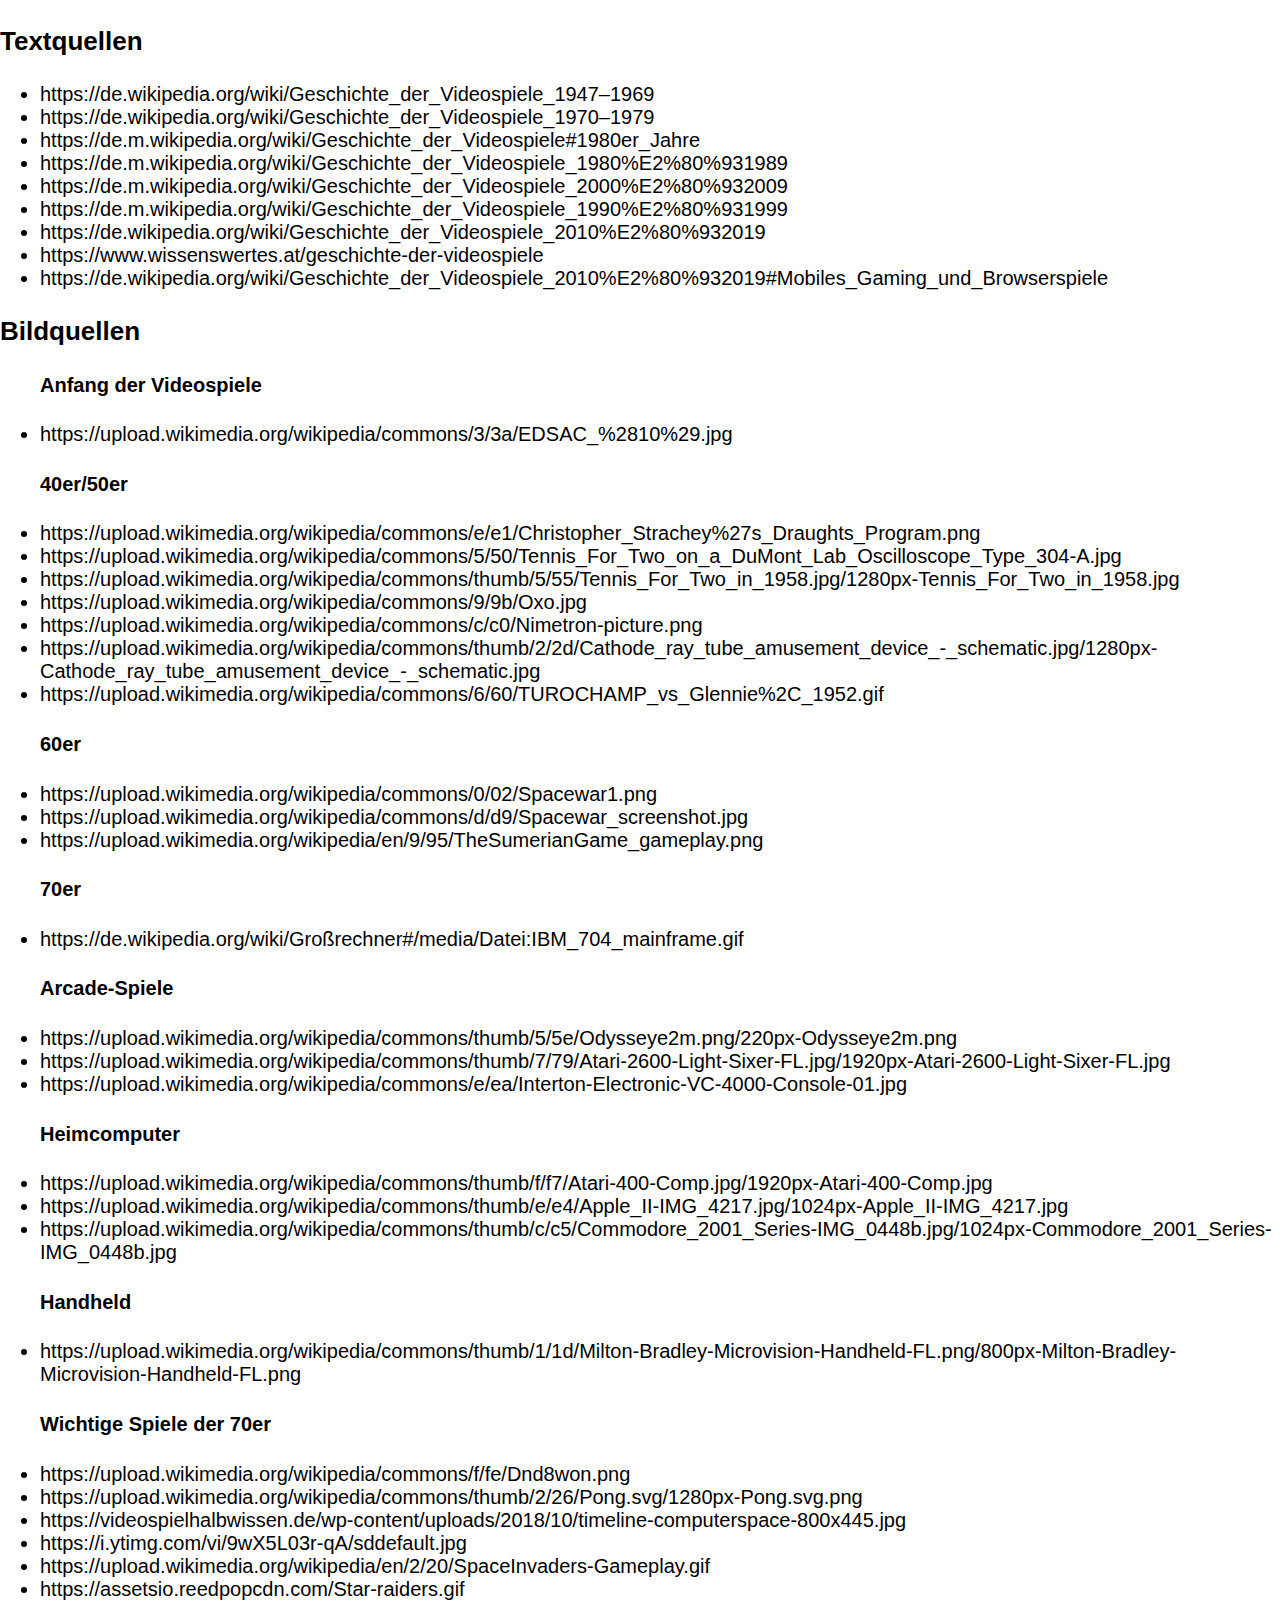
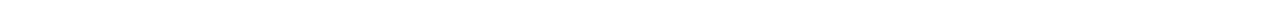
==== impressum.html @ df3d4ce6 "quellen" ====
<!DOCTYPE html>
<html lang="de">
  <head>
    <meta charset="utf-8">
    <meta name="viewport" content="width=device-width, initial-scale=1.0">
	<link rel="stylesheet" href="style.css">
    <title>Impressum</title>
  </head>
  <body>

	<!--<img style="width: 100%;" src="https://external-content.duckduckgo.com/iu/?u=https%3A%2F%2Fimages-wixmp-ed30a86b8c4ca887773594c2.wixmp.com%2Ff%2F67401945-34fc-46b8-8e8f-1982847277d4%2Fddba22b-2fad9d00-1d3f-4ec8-a65d-199a09dfa4e1.gif%3Ftoken%3DeyJ0eXAiOiJKV1QiLCJhbGciOiJIUzI1NiJ9.[base64].p1RcYkkOBXh0fzpoZxaTbE1_xNWLfoLqEZv1_0utuzU&f=1&nofb=1&ipt=6f12c94777b3f1ea8c93417fde70e5d9866ed642e38b8112a717c04409783186&ipo=images">
	-->
	<h3> Textquellen </h3>

	<!-- <ul id="quellen"> -->
	<ul>
		<li>https://de.wikipedia.org/wiki/Geschichte_der_Videospiele_1947–1969</li>
		<li>https://de.wikipedia.org/wiki/Geschichte_der_Videospiele_1970–1979</li>
		<li>https://de.m.wikipedia.org/wiki/Geschichte_der_Videospiele#1980er_Jahre</li>
		<li>https://de.m.wikipedia.org/wiki/Geschichte_der_Videospiele_1980%E2%80%931989</li>
		<li>https://de.m.wikipedia.org/wiki/Geschichte_der_Videospiele_2000%E2%80%932009</li>
		<li>https://de.m.wikipedia.org/wiki/Geschichte_der_Videospiele_1990%E2%80%931999</li>
		<li>https://de.wikipedia.org/wiki/Geschichte_der_Videospiele_2010%E2%80%932019</li>
		<li>https://www.wissenswertes.at/geschichte-der-videospiele </li>
		<li>https://de.wikipedia.org/wiki/Geschichte_der_Videospiele_2010%E2%80%932019#Mobiles_Gaming_und_Browserspiele</li>
	</ul>

	<h3> Bildquellen </h3>

	<ul>
		<h4>Anfang der Videospiele</h4>
		<li>https://upload.wikimedia.org/wikipedia/commons/3/3a/EDSAC_%2810%29.jpg</li>
		
		<h4>40er/50er</h4>
		<li>https://upload.wikimedia.org/wikipedia/commons/e/e1/Christopher_Strachey%27s_Draughts_Program.png</li>
		<li>https://upload.wikimedia.org/wikipedia/commons/5/50/Tennis_For_Two_on_a_DuMont_Lab_Oscilloscope_Type_304-A.jpg</li>
		<li>https://upload.wikimedia.org/wikipedia/commons/thumb/5/55/Tennis_For_Two_in_1958.jpg/1280px-Tennis_For_Two_in_1958.jpg</li>
		<li>https://upload.wikimedia.org/wikipedia/commons/9/9b/Oxo.jpg</li>
		<li>https://upload.wikimedia.org/wikipedia/commons/c/c0/Nimetron-picture.png</li>
		<li>https://upload.wikimedia.org/wikipedia/commons/thumb/2/2d/Cathode_ray_tube_amusement_device_-_schematic.jpg/1280px-Cathode_ray_tube_amusement_device_-_schematic.jpg</li>
		<li>https://upload.wikimedia.org/wikipedia/commons/6/60/TUROCHAMP_vs_Glennie%2C_1952.gif</li>
		
		<h4>60er</h4>
		<li>https://upload.wikimedia.org/wikipedia/commons/0/02/Spacewar1.png</li>
		<li>https://upload.wikimedia.org/wikipedia/commons/d/d9/Spacewar_screenshot.jpg</li>
		<li>https://upload.wikimedia.org/wikipedia/en/9/95/TheSumerianGame_gameplay.png</li>

		<h4>70er</h4>
		<li>https://de.wikipedia.org/wiki/Großrechner#/media/Datei:IBM_704_mainframe.gif</li>

		<h4>Arcade-Spiele</h4>
		<li>https://upload.wikimedia.org/wikipedia/commons/thumb/5/5e/Odysseye2m.png/220px-Odysseye2m.png</li>
		<li>https://upload.wikimedia.org/wikipedia/commons/thumb/7/79/Atari-2600-Light-Sixer-FL.jpg/1920px-Atari-2600-Light-Sixer-FL.jpg</li>
		<li>https://upload.wikimedia.org/wikipedia/commons/e/ea/Interton-Electronic-VC-4000-Console-01.jpg</li>

		<h4>Heimcomputer</h4>
		<li>https://upload.wikimedia.org/wikipedia/commons/thumb/f/f7/Atari-400-Comp.jpg/1920px-Atari-400-Comp.jpg</li>
		<li>https://upload.wikimedia.org/wikipedia/commons/thumb/e/e4/Apple_II-IMG_4217.jpg/1024px-Apple_II-IMG_4217.jpg</li>
		<li>https://upload.wikimedia.org/wikipedia/commons/thumb/c/c5/Commodore_2001_Series-IMG_0448b.jpg/1024px-Commodore_2001_Series-IMG_0448b.jpg</li>

		<h4>Handheld</h4>
		<li>https://upload.wikimedia.org/wikipedia/commons/thumb/1/1d/Milton-Bradley-Microvision-Handheld-FL.png/800px-Milton-Bradley-Microvision-Handheld-FL.png</li>

		<h4>Wichtige Spiele der 70er</h4>
		<li>https://upload.wikimedia.org/wikipedia/commons/f/fe/Dnd8won.png</li>
		<li>https://upload.wikimedia.org/wikipedia/commons/thumb/2/26/Pong.svg/1280px-Pong.svg.png</li>
		<li>https://videospielhalbwissen.de/wp-content/uploads/2018/10/timeline-computerspace-800x445.jpg</li>
		<li>https://i.ytimg.com/vi/9wX5L03r-qA/sddefault.jpg</li>
		<li>https://upload.wikimedia.org/wikipedia/en/2/20/SpaceInvaders-Gameplay.gif</li>
		<li>https://assetsio.reedpopcdn.com/Star-raiders.gif</li>

  </body>
</html>
---- style.css ----
body{
	margin: 0;
	font-family: 'Lato', sans-serif;
	font-size: 20px;
	
	background: white;
}

.greater{

}


.title_image{
	width: 100%;
	height: 55vh;
	object-fit: cover;
	
}

.title{
	position: absolute;
	bottom:33vh;
	right: 2em;
	
	padding: 10px;
	border-radius: 15px;
	background: rgba(0,0,0,0.6);
	margin-bottom: 14vh;
	margin-left: 50px;
	
	color: white;
	
	font-size: 3em;
}


.navbar{
	
	white-space: nowrap;
	overflow-x: auto;
	overflow-y: hidden;
	scrollbar-color: rgba(100,100,100,0.4) rgba(0,0,0,0.4);

	height: 70px;
	width: 100%;
	position: absolute;
	top: 0;
	
	background-color: rgba(0,0,0,0.6);

}

@media screen and (min-width: 1118px) {
  .navbar {
    height: 50px;
  }
}


/* Style the links inside the navigation bar */
.navbar a {
	
  display: inline-block;
  
  color: #f2f2f2;
  text-align: center;
  padding: 10px;
  text-decoration: none;
  font-size: 17px;
  margin-top: 5px;
  margin-left: 10px;
  margin-right: 10px;
  
  border-radius: 5px;
  transition: 0.3s;
}

/* Change the color of links on hover */
.navbar a:hover {
  background-color: #ddd;
  color: black;
}

/* Add an active class to highlight the current page */
.navbar a.active {
  background-color: #ddd;
  color: black;
}

/* Hide the link that should open and close the topnav on small screens */
.navbar .icon {
  display: none;
} 


main{
	display: flex;
	margin: 50px;
	margin-top: clamp(20px, 5vh, 100px);
	
}


#content{
	padding-right: 5vw;
	padding-left: 5vw;
	
	
}

#sub{
	position: sticky;
	top: 50px;
	padding-top: 1em;
	padding-bottom: 1em;
	padding-left: 3em;
	border-left: solid 1px;
	padding-right: 1vw;
	
	width: 12vw;
}


h2{
	font-size: 2em;
	
}

#sub li{
	
	width: 100%;

	margin-bottom: 0.5em;
	margin-top: 0.5em;
	
	padding: 10px;
	
	border-radius: 5px;
	border: solid 1px;
	
	text-align: center;
	transition: 0.3s;
	
}

#sub .list{
	padding: 10px;
	font-size: 1.2em;
	padding-left: 5px;
	padding-right: 5px;
}

#sub .listsmall{
	
	margin-left: 28%;
	width: 70%;
	padding: 6px;
	font-size: 0.8em;
	padding-left: 3px;
	padding-right: 3px;
	
}

#sub li:hover{
	cursor: pointer;
	background: black;
	color: white;
}

ol{
	list-style-type: none;
	
}

p
{
	line-height: 1.5;
}

h3
{
	font-size: 1.3em;
}

.timeline{
	display: flex;
	background: black;
	height: 100vh;
	
}

.timeline_zone{

	height: 100vh;
	width: 100%;
	
	transition: 0.5s;
	transition-delay: 0.2s;
	
	text-decoration: none;
}

.timeline_zone:hover{
	height: 100vh;
	width: 500%;
}


.timeline_zone div{
	text-align: center;

	position: relative;
	bottom: 50vh;
	color: white;

}

.timeline_zone img{
	width: 100%;
	height: 100vh;
	object-fit: cover;
	
	opacity: 30%;
	
	transition: 0.5s;
	transition-delay: 0.2s;
}

.timeline_zone img:hover{
	opacity: 1;
}

.no_margin{
	margin: 0px;
	overflow: hidden;
}

.bigheader{
	font-size: 3em;
	position: absolute;
	color: white;
	
	width: 100%;
	text-align: center;
	
	margin-top: 3vh;
}

#impressum{
	position: sticky;
	top: 90vh;
	margin-top: 70vh;
	
	float: right;
	background: white;
	width: 80%;

	margin-bottom: 0.5em;
	margin-top: 0.5em;
	
	padding: 10px;
	
	border-radius: 5px;
	border: solid 1px;
	
	text-align: center;
	transition: 0.3s;
	
	padding: 10px;
	font-size: 1.2em;
	padding-left: 5px;
	padding-right: 5px;
	
}

#impressum:hover{
	cursor: pointer;
	background: black;
	color: white;
}

#quellen{
	background: white;
	position: absolute;
	bottom: 10vh;
}

#imp_img{
	width: 100%;
	height: 100vh;
	object-fit: cover;
	
}
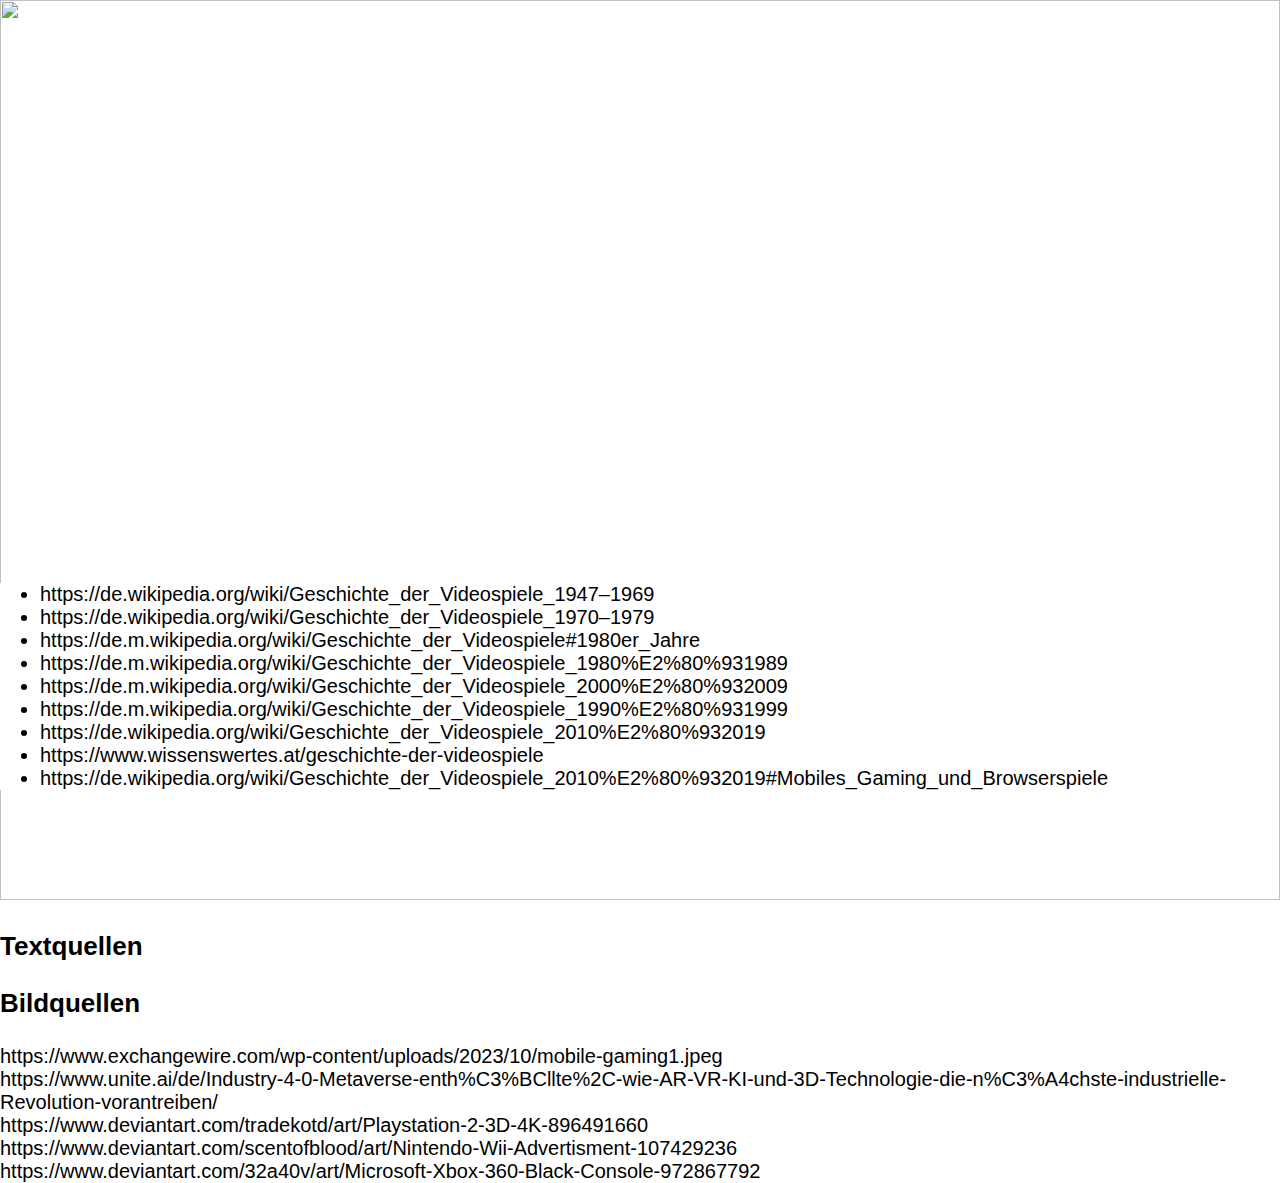
==== commit 87b0a600: "Update impressum.html" ====
--- a/impressum.html
+++ b/impressum.html
@@ -8,12 +8,11 @@
   </head>
   <body>
 
-	<!--<img style="width: 100%;" src="https://external-content.duckduckgo.com/iu/?u=https%3A%2F%2Fimages-wixmp-ed30a86b8c4ca887773594c2.wixmp.com%2Ff%2F67401945-34fc-46b8-8e8f-1982847277d4%2Fddba22b-2fad9d00-1d3f-4ec8-a65d-199a09dfa4e1.gif%3Ftoken%3DeyJ0eXAiOiJKV1QiLCJhbGciOiJIUzI1NiJ9.[base64].p1RcYkkOBXh0fzpoZxaTbE1_xNWLfoLqEZv1_0utuzU&f=1&nofb=1&ipt=6f12c94777b3f1ea8c93417fde70e5d9866ed642e38b8112a717c04409783186&ipo=images">
-	-->
+	<img id="imp_img" src="https://external-content.duckduckgo.com/iu/?u=https%3A%2F%2Fimages-wixmp-ed30a86b8c4ca887773594c2.wixmp.com%2Ff%2F67401945-34fc-46b8-8e8f-1982847277d4%2Fddba22b-2fad9d00-1d3f-4ec8-a65d-199a09dfa4e1.gif%3Ftoken%3DeyJ0eXAiOiJKV1QiLCJhbGciOiJIUzI1NiJ9.[base64].p1RcYkkOBXh0fzpoZxaTbE1_xNWLfoLqEZv1_0utuzU&f=1&nofb=1&ipt=6f12c94777b3f1ea8c93417fde70e5d9866ed642e38b8112a717c04409783186&ipo=images">
+
 	<h3> Textquellen </h3>
 
-	<!-- <ul id="quellen"> -->
-	<ul>
+	<ul id="quellen">
 		<li>https://de.wikipedia.org/wiki/Geschichte_der_Videospiele_1947–1969</li>
 		<li>https://de.wikipedia.org/wiki/Geschichte_der_Videospiele_1970–1979</li>
 		<li>https://de.m.wikipedia.org/wiki/Geschichte_der_Videospiele#1980er_Jahre</li>
@@ -23,51 +22,15 @@
 		<li>https://de.wikipedia.org/wiki/Geschichte_der_Videospiele_2010%E2%80%932019</li>
 		<li>https://www.wissenswertes.at/geschichte-der-videospiele </li>
 		<li>https://de.wikipedia.org/wiki/Geschichte_der_Videospiele_2010%E2%80%932019#Mobiles_Gaming_und_Browserspiele</li>
+
 	</ul>
 
 	<h3> Bildquellen </h3>
-
-	<ul>
-		<h4>Anfang der Videospiele</h4>
-		<li>https://upload.wikimedia.org/wikipedia/commons/3/3a/EDSAC_%2810%29.jpg</li>
-		
-		<h4>40er/50er</h4>
-		<li>https://upload.wikimedia.org/wikipedia/commons/e/e1/Christopher_Strachey%27s_Draughts_Program.png</li>
-		<li>https://upload.wikimedia.org/wikipedia/commons/5/50/Tennis_For_Two_on_a_DuMont_Lab_Oscilloscope_Type_304-A.jpg</li>
-		<li>https://upload.wikimedia.org/wikipedia/commons/thumb/5/55/Tennis_For_Two_in_1958.jpg/1280px-Tennis_For_Two_in_1958.jpg</li>
-		<li>https://upload.wikimedia.org/wikipedia/commons/9/9b/Oxo.jpg</li>
-		<li>https://upload.wikimedia.org/wikipedia/commons/c/c0/Nimetron-picture.png</li>
-		<li>https://upload.wikimedia.org/wikipedia/commons/thumb/2/2d/Cathode_ray_tube_amusement_device_-_schematic.jpg/1280px-Cathode_ray_tube_amusement_device_-_schematic.jpg</li>
-		<li>https://upload.wikimedia.org/wikipedia/commons/6/60/TUROCHAMP_vs_Glennie%2C_1952.gif</li>
-		
-		<h4>60er</h4>
-		<li>https://upload.wikimedia.org/wikipedia/commons/0/02/Spacewar1.png</li>
-		<li>https://upload.wikimedia.org/wikipedia/commons/d/d9/Spacewar_screenshot.jpg</li>
-		<li>https://upload.wikimedia.org/wikipedia/en/9/95/TheSumerianGame_gameplay.png</li>
-
-		<h4>70er</h4>
-		<li>https://de.wikipedia.org/wiki/Großrechner#/media/Datei:IBM_704_mainframe.gif</li>
-
-		<h4>Arcade-Spiele</h4>
-		<li>https://upload.wikimedia.org/wikipedia/commons/thumb/5/5e/Odysseye2m.png/220px-Odysseye2m.png</li>
-		<li>https://upload.wikimedia.org/wikipedia/commons/thumb/7/79/Atari-2600-Light-Sixer-FL.jpg/1920px-Atari-2600-Light-Sixer-FL.jpg</li>
-		<li>https://upload.wikimedia.org/wikipedia/commons/e/ea/Interton-Electronic-VC-4000-Console-01.jpg</li>
-
-		<h4>Heimcomputer</h4>
-		<li>https://upload.wikimedia.org/wikipedia/commons/thumb/f/f7/Atari-400-Comp.jpg/1920px-Atari-400-Comp.jpg</li>
-		<li>https://upload.wikimedia.org/wikipedia/commons/thumb/e/e4/Apple_II-IMG_4217.jpg/1024px-Apple_II-IMG_4217.jpg</li>
-		<li>https://upload.wikimedia.org/wikipedia/commons/thumb/c/c5/Commodore_2001_Series-IMG_0448b.jpg/1024px-Commodore_2001_Series-IMG_0448b.jpg</li>
-
-		<h4>Handheld</h4>
-		<li>https://upload.wikimedia.org/wikipedia/commons/thumb/1/1d/Milton-Bradley-Microvision-Handheld-FL.png/800px-Milton-Bradley-Microvision-Handheld-FL.png</li>
-
-		<h4>Wichtige Spiele der 70er</h4>
-		<li>https://upload.wikimedia.org/wikipedia/commons/f/fe/Dnd8won.png</li>
-		<li>https://upload.wikimedia.org/wikipedia/commons/thumb/2/26/Pong.svg/1280px-Pong.svg.png</li>
-		<li>https://videospielhalbwissen.de/wp-content/uploads/2018/10/timeline-computerspace-800x445.jpg</li>
-		<li>https://i.ytimg.com/vi/9wX5L03r-qA/sddefault.jpg</li>
-		<li>https://upload.wikimedia.org/wikipedia/en/2/20/SpaceInvaders-Gameplay.gif</li>
-		<li>https://assetsio.reedpopcdn.com/Star-raiders.gif</li>
+		<li>https://www.exchangewire.com/wp-content/uploads/2023/10/mobile-gaming1.jpeg </li>
+		<li>https://www.unite.ai/de/Industry-4-0-Metaverse-enth%C3%BCllte%2C-wie-AR-VR-KI-und-3D-Technologie-die-n%C3%A4chste-industrielle-Revolution-vorantreiben/ </li>
+		<li>https://www.deviantart.com/tradekotd/art/Playstation-2-3D-4K-896491660 </li>
+		<li>https://www.deviantart.com/scentofblood/art/Nintendo-Wii-Advertisment-107429236 </li>
+		<li>https://www.deviantart.com/32a40v/art/Microsoft-Xbox-360-Black-Console-972867792 </li>
 
   </body>
 </html>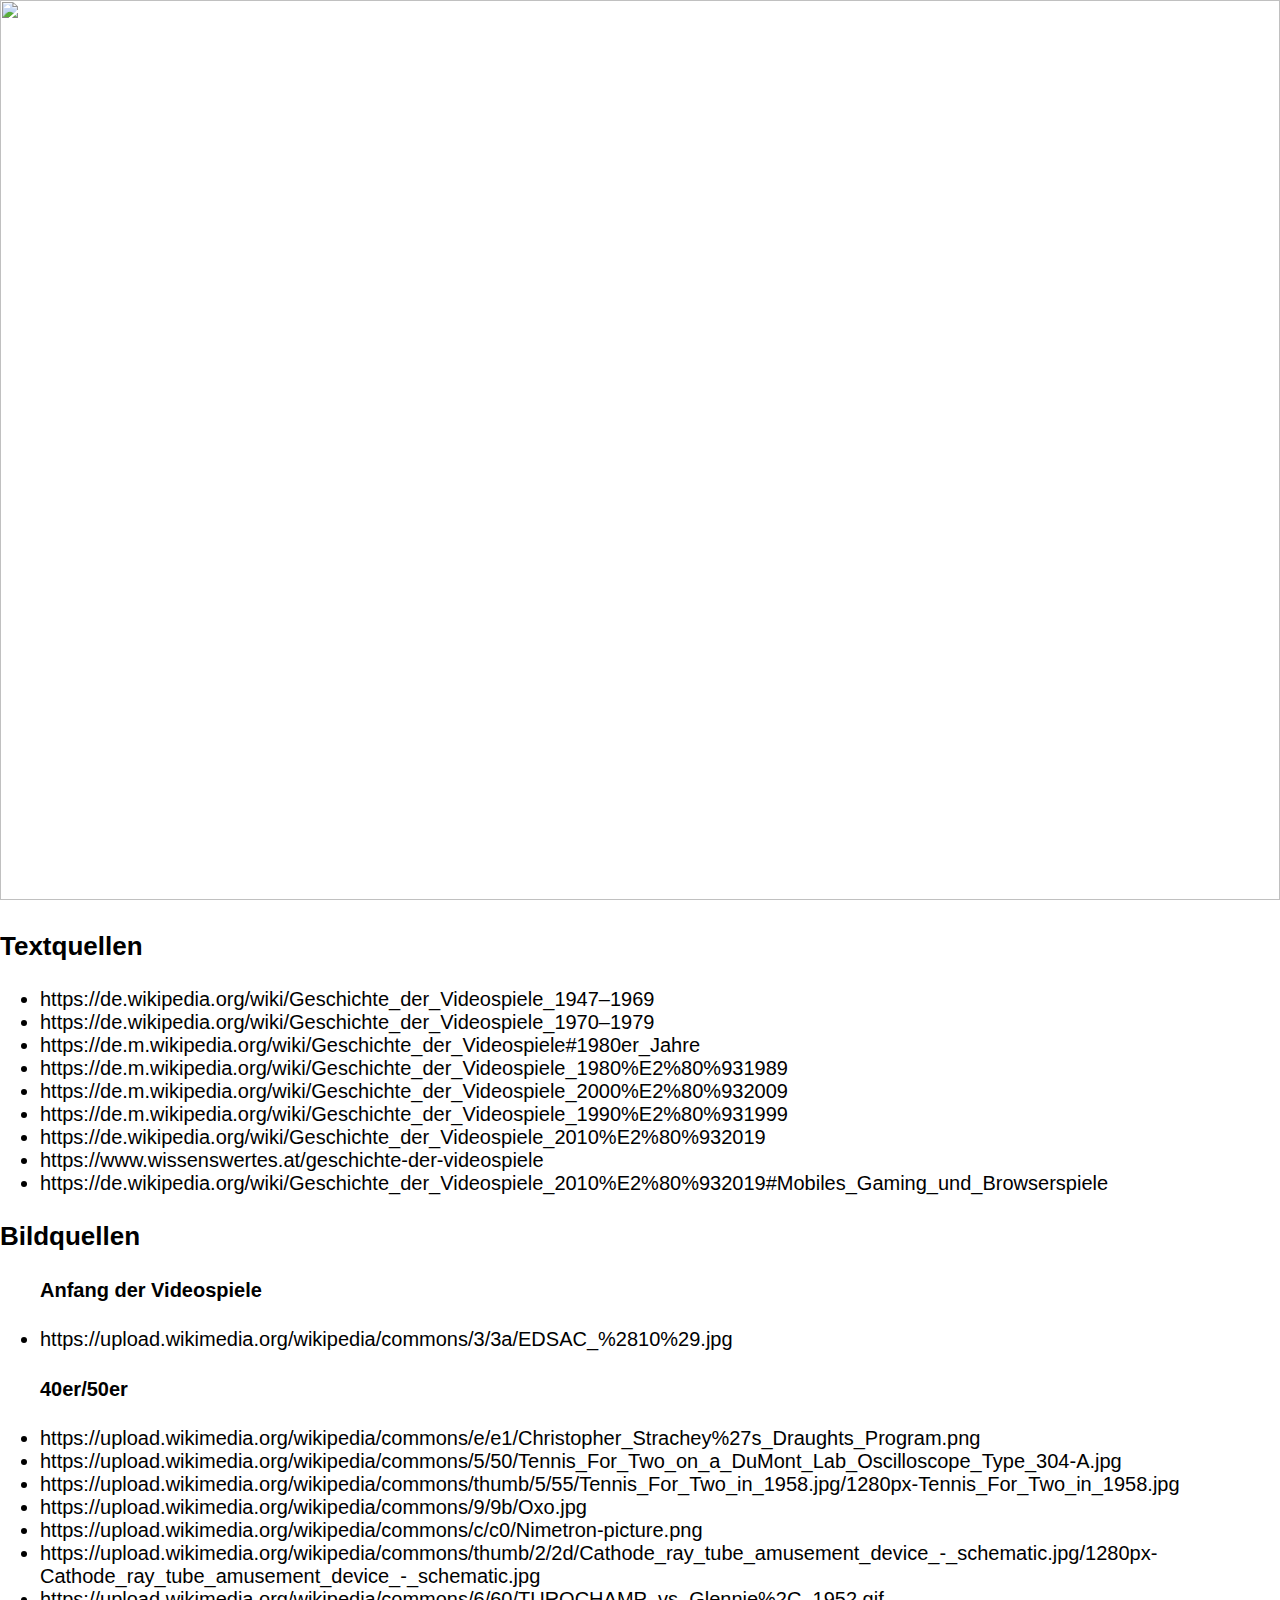
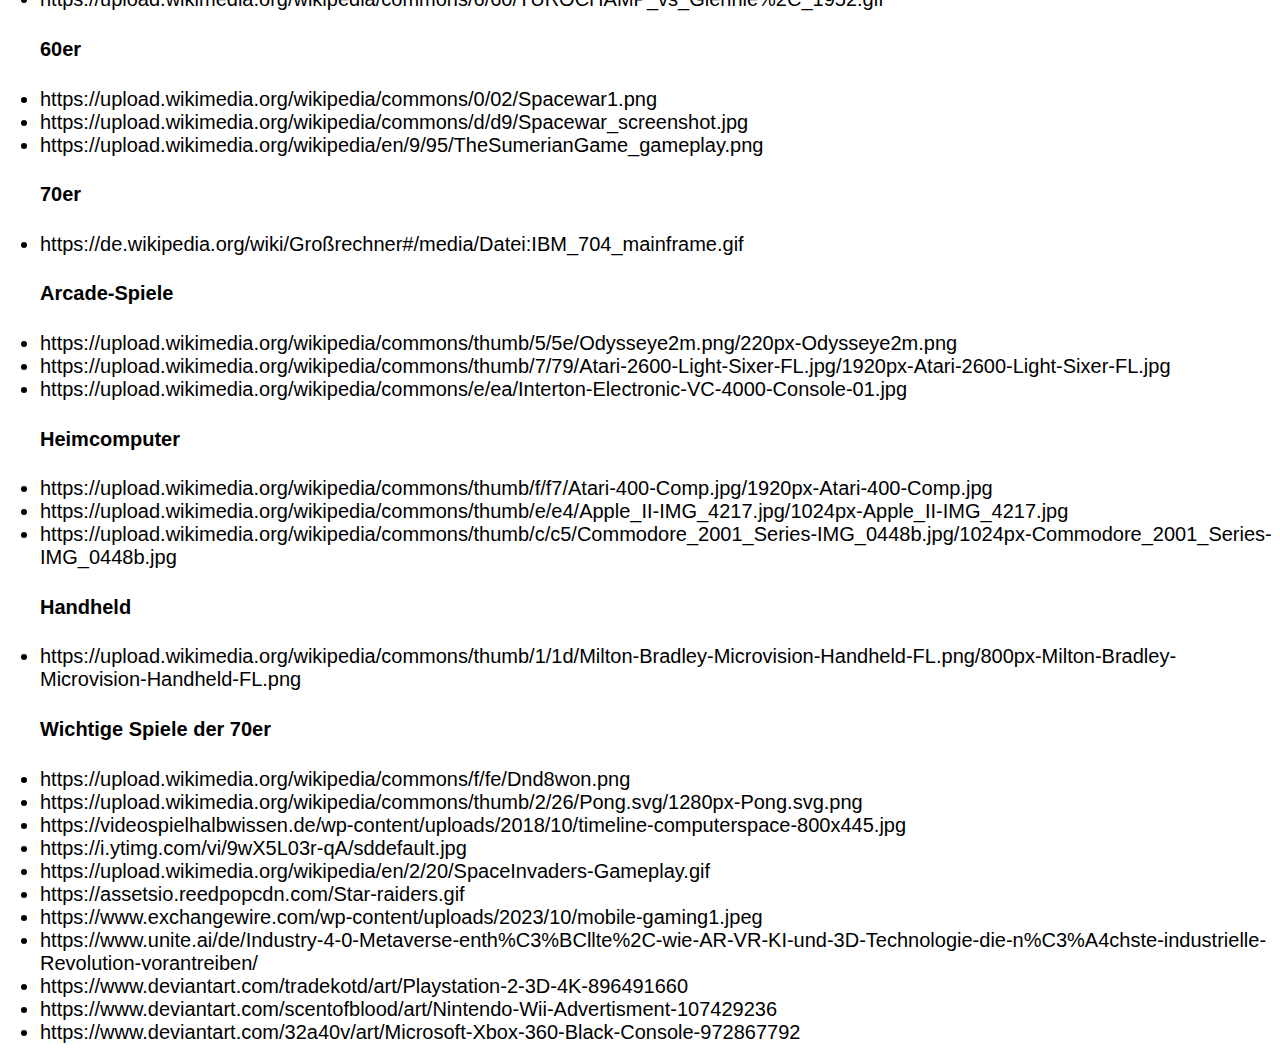
==== commit 33eedc99: "Merge branch 'main' of https://github.com/Brubi25/Abschlussprojekt" ====
--- a/impressum.html
+++ b/impressum.html
@@ -8,11 +8,14 @@
   </head>
   <body>
 
+	<!--<img style="width: 100%;" src="https://external-content.duckduckgo.com/iu/?u=https%3A%2F%2Fimages-wixmp-ed30a86b8c4ca887773594c2.wixmp.com%2Ff%2F67401945-34fc-46b8-8e8f-1982847277d4%2Fddba22b-2fad9d00-1d3f-4ec8-a65d-199a09dfa4e1.gif%3Ftoken%3DeyJ0eXAiOiJKV1QiLCJhbGciOiJIUzI1NiJ9.[base64].p1RcYkkOBXh0fzpoZxaTbE1_xNWLfoLqEZv1_0utuzU&f=1&nofb=1&ipt=6f12c94777b3f1ea8c93417fde70e5d9866ed642e38b8112a717c04409783186&ipo=images">
+	-->
 	<img id="imp_img" src="https://external-content.duckduckgo.com/iu/?u=https%3A%2F%2Fimages-wixmp-ed30a86b8c4ca887773594c2.wixmp.com%2Ff%2F67401945-34fc-46b8-8e8f-1982847277d4%2Fddba22b-2fad9d00-1d3f-4ec8-a65d-199a09dfa4e1.gif%3Ftoken%3DeyJ0eXAiOiJKV1QiLCJhbGciOiJIUzI1NiJ9.[base64].p1RcYkkOBXh0fzpoZxaTbE1_xNWLfoLqEZv1_0utuzU&f=1&nofb=1&ipt=6f12c94777b3f1ea8c93417fde70e5d9866ed642e38b8112a717c04409783186&ipo=images">
 
 	<h3> Textquellen </h3>
 
-	<ul id="quellen">
+	<!-- <ul id="quellen"> -->
+	<ul>
 		<li>https://de.wikipedia.org/wiki/Geschichte_der_Videospiele_1947–1969</li>
 		<li>https://de.wikipedia.org/wiki/Geschichte_der_Videospiele_1970–1979</li>
 		<li>https://de.m.wikipedia.org/wiki/Geschichte_der_Videospiele#1980er_Jahre</li>
@@ -22,10 +25,51 @@
 		<li>https://de.wikipedia.org/wiki/Geschichte_der_Videospiele_2010%E2%80%932019</li>
 		<li>https://www.wissenswertes.at/geschichte-der-videospiele </li>
 		<li>https://de.wikipedia.org/wiki/Geschichte_der_Videospiele_2010%E2%80%932019#Mobiles_Gaming_und_Browserspiele</li>
-
 	</ul>
 
 	<h3> Bildquellen </h3>
+
+	<ul>
+		<h4>Anfang der Videospiele</h4>
+		<li>https://upload.wikimedia.org/wikipedia/commons/3/3a/EDSAC_%2810%29.jpg</li>
+		
+		<h4>40er/50er</h4>
+		<li>https://upload.wikimedia.org/wikipedia/commons/e/e1/Christopher_Strachey%27s_Draughts_Program.png</li>
+		<li>https://upload.wikimedia.org/wikipedia/commons/5/50/Tennis_For_Two_on_a_DuMont_Lab_Oscilloscope_Type_304-A.jpg</li>
+		<li>https://upload.wikimedia.org/wikipedia/commons/thumb/5/55/Tennis_For_Two_in_1958.jpg/1280px-Tennis_For_Two_in_1958.jpg</li>
+		<li>https://upload.wikimedia.org/wikipedia/commons/9/9b/Oxo.jpg</li>
+		<li>https://upload.wikimedia.org/wikipedia/commons/c/c0/Nimetron-picture.png</li>
+		<li>https://upload.wikimedia.org/wikipedia/commons/thumb/2/2d/Cathode_ray_tube_amusement_device_-_schematic.jpg/1280px-Cathode_ray_tube_amusement_device_-_schematic.jpg</li>
+		<li>https://upload.wikimedia.org/wikipedia/commons/6/60/TUROCHAMP_vs_Glennie%2C_1952.gif</li>
+		
+		<h4>60er</h4>
+		<li>https://upload.wikimedia.org/wikipedia/commons/0/02/Spacewar1.png</li>
+		<li>https://upload.wikimedia.org/wikipedia/commons/d/d9/Spacewar_screenshot.jpg</li>
+		<li>https://upload.wikimedia.org/wikipedia/en/9/95/TheSumerianGame_gameplay.png</li>
+
+		<h4>70er</h4>
+		<li>https://de.wikipedia.org/wiki/Großrechner#/media/Datei:IBM_704_mainframe.gif</li>
+
+		<h4>Arcade-Spiele</h4>
+		<li>https://upload.wikimedia.org/wikipedia/commons/thumb/5/5e/Odysseye2m.png/220px-Odysseye2m.png</li>
+		<li>https://upload.wikimedia.org/wikipedia/commons/thumb/7/79/Atari-2600-Light-Sixer-FL.jpg/1920px-Atari-2600-Light-Sixer-FL.jpg</li>
+		<li>https://upload.wikimedia.org/wikipedia/commons/e/ea/Interton-Electronic-VC-4000-Console-01.jpg</li>
+
+		<h4>Heimcomputer</h4>
+		<li>https://upload.wikimedia.org/wikipedia/commons/thumb/f/f7/Atari-400-Comp.jpg/1920px-Atari-400-Comp.jpg</li>
+		<li>https://upload.wikimedia.org/wikipedia/commons/thumb/e/e4/Apple_II-IMG_4217.jpg/1024px-Apple_II-IMG_4217.jpg</li>
+		<li>https://upload.wikimedia.org/wikipedia/commons/thumb/c/c5/Commodore_2001_Series-IMG_0448b.jpg/1024px-Commodore_2001_Series-IMG_0448b.jpg</li>
+
+		<h4>Handheld</h4>
+		<li>https://upload.wikimedia.org/wikipedia/commons/thumb/1/1d/Milton-Bradley-Microvision-Handheld-FL.png/800px-Milton-Bradley-Microvision-Handheld-FL.png</li>
+
+		<h4>Wichtige Spiele der 70er</h4>
+		<li>https://upload.wikimedia.org/wikipedia/commons/f/fe/Dnd8won.png</li>
+		<li>https://upload.wikimedia.org/wikipedia/commons/thumb/2/26/Pong.svg/1280px-Pong.svg.png</li>
+		<li>https://videospielhalbwissen.de/wp-content/uploads/2018/10/timeline-computerspace-800x445.jpg</li>
+		<li>https://i.ytimg.com/vi/9wX5L03r-qA/sddefault.jpg</li>
+		<li>https://upload.wikimedia.org/wikipedia/en/2/20/SpaceInvaders-Gameplay.gif</li>
+		<li>https://assetsio.reedpopcdn.com/Star-raiders.gif</li>
 		<li>https://www.exchangewire.com/wp-content/uploads/2023/10/mobile-gaming1.jpeg </li>
 		<li>https://www.unite.ai/de/Industry-4-0-Metaverse-enth%C3%BCllte%2C-wie-AR-VR-KI-und-3D-Technologie-die-n%C3%A4chste-industrielle-Revolution-vorantreiben/ </li>
 		<li>https://www.deviantart.com/tradekotd/art/Playstation-2-3D-4K-896491660 </li>
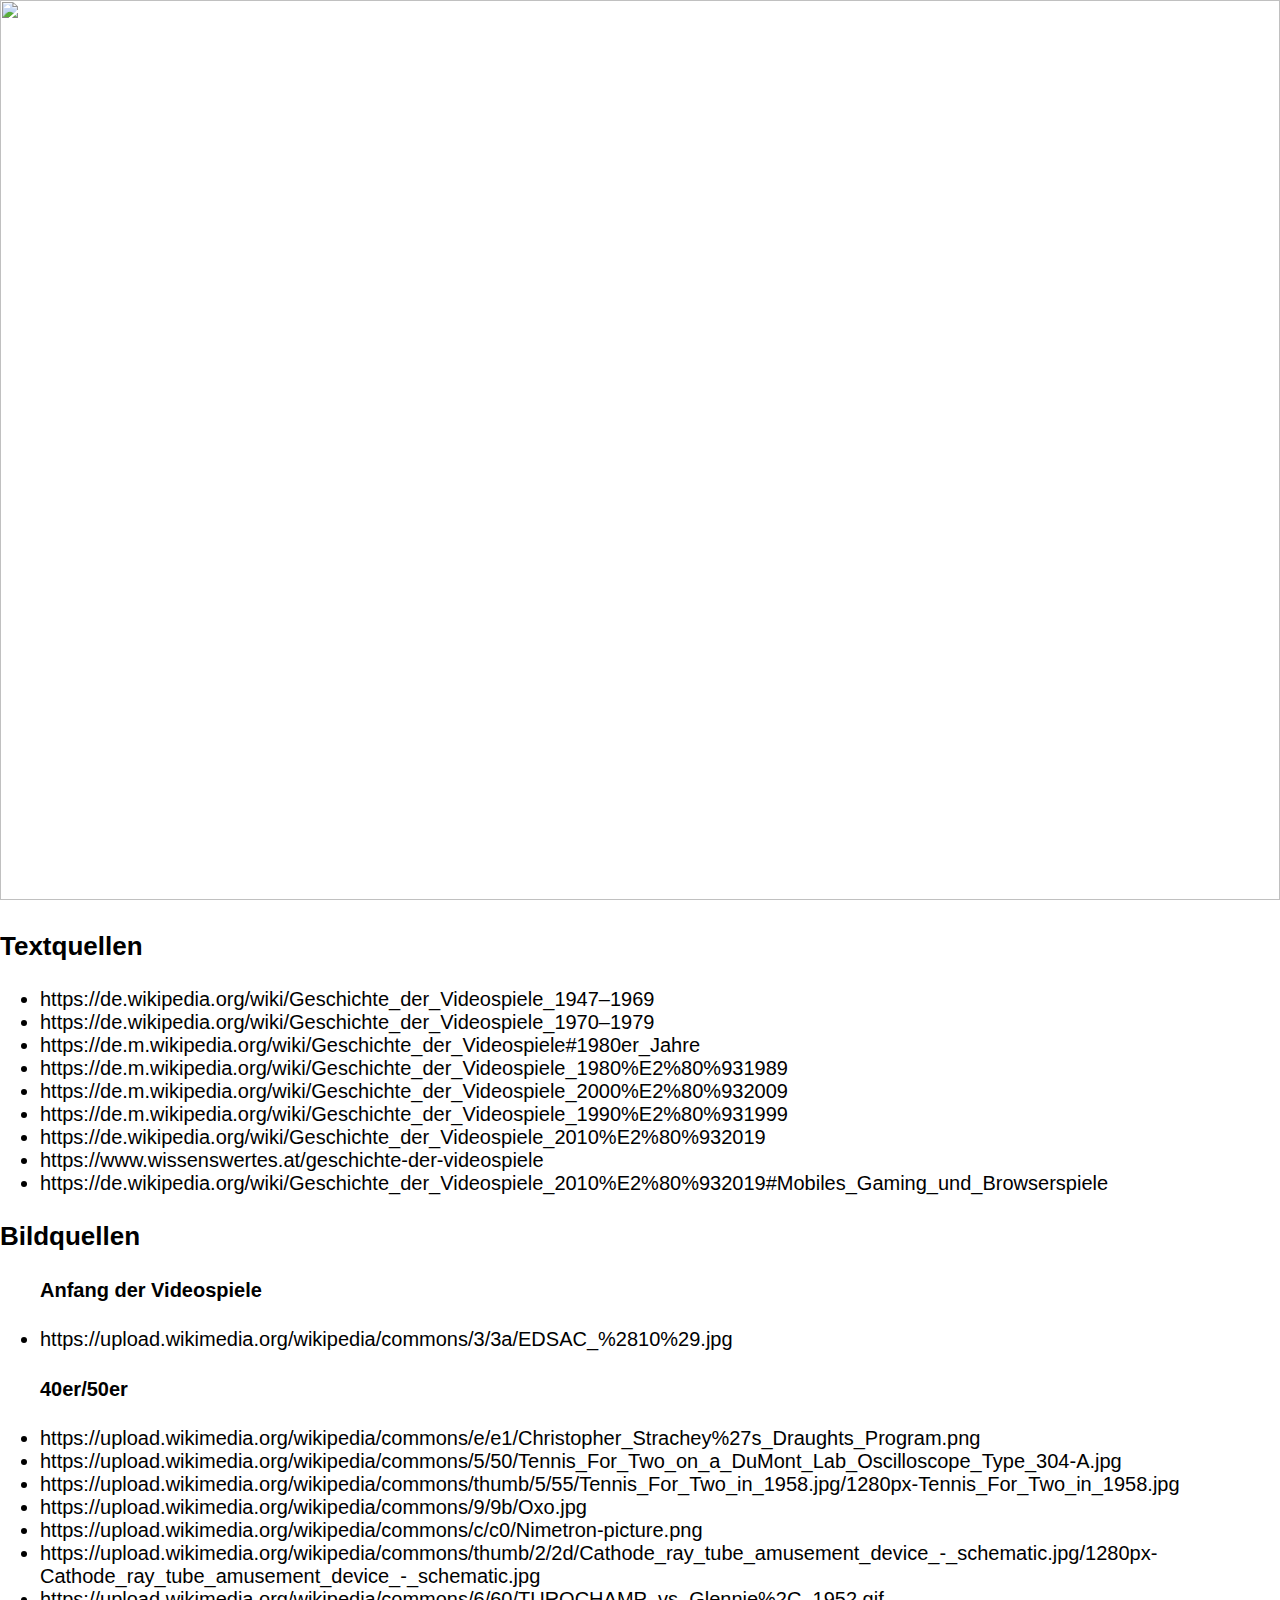
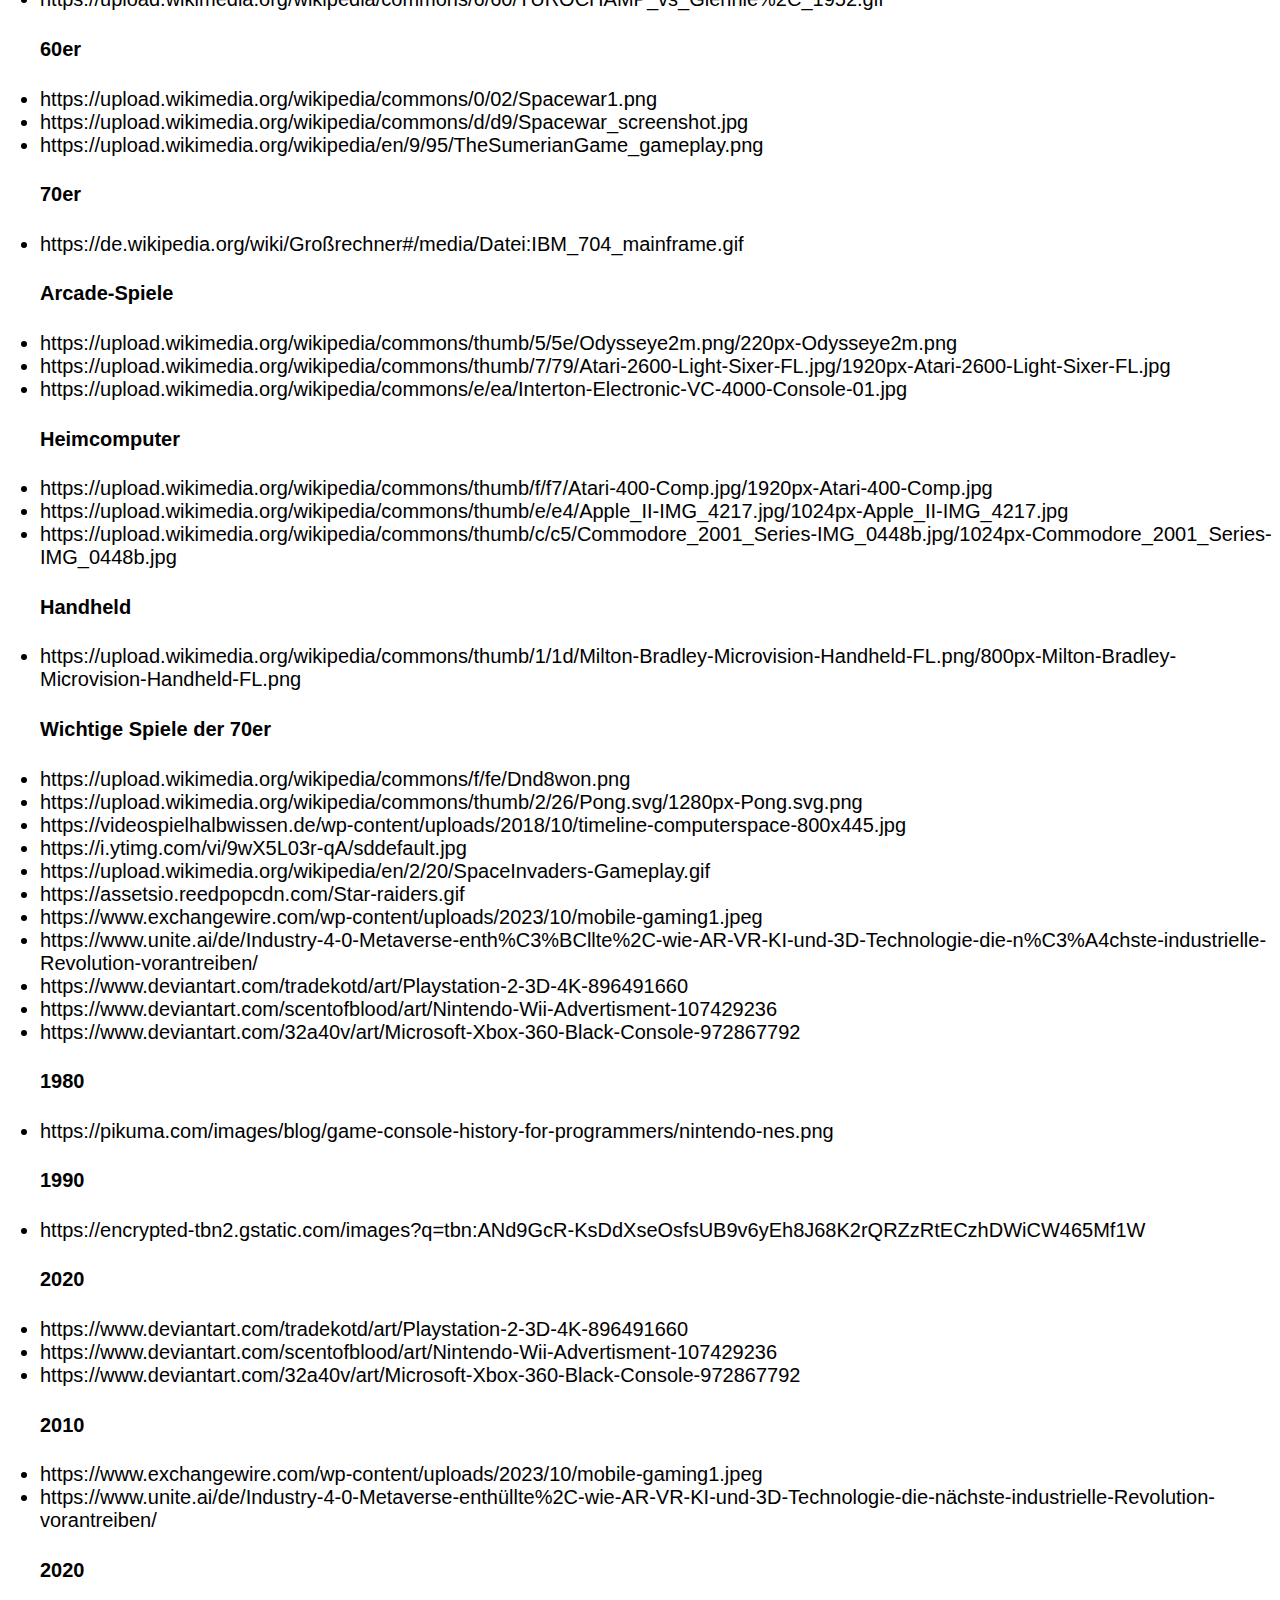
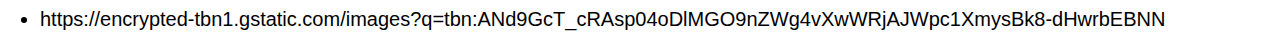
==== commit 5ba78b74: "Update impressum.html" ====
--- a/impressum.html
+++ b/impressum.html
@@ -75,6 +75,23 @@
 		<li>https://www.deviantart.com/tradekotd/art/Playstation-2-3D-4K-896491660 </li>
 		<li>https://www.deviantart.com/scentofblood/art/Nintendo-Wii-Advertisment-107429236 </li>
 		<li>https://www.deviantart.com/32a40v/art/Microsoft-Xbox-360-Black-Console-972867792 </li>
-
+		
+		<h4>1980</h4>
+		<li>https://pikuma.com/images/blog/game-console-history-for-programmers/nintendo-nes.png</li>
+		
+		<h4>1990</h4>
+		<li>https://encrypted-tbn2.gstatic.com/images?q=tbn:ANd9GcR-KsDdXseOsfsUB9v6yEh8J68K2rQRZzRtECzhDWiCW465Mf1W</li>
+		
+		<h4>2020</h4>
+		<li>https://www.deviantart.com/tradekotd/art/Playstation-2-3D-4K-896491660 </li>
+		<li>https://www.deviantart.com/scentofblood/art/Nintendo-Wii-Advertisment-107429236 </li>
+		<li> https://www.deviantart.com/32a40v/art/Microsoft-Xbox-360-Black-Console-972867792</li>
+		
+		<h4>2010</h4>
+		<li>https://www.exchangewire.com/wp-content/uploads/2023/10/mobile-gaming1.jpeg</li>
+		<li>https://www.unite.ai/de/Industry-4-0-Metaverse-enthüllte%2C-wie-AR-VR-KI-und-3D-Technologie-die-nächste-industrielle-Revolution-vorantreiben/  </li>
+		
+		<h4>2020</h4>
+		<li>https://encrypted-tbn1.gstatic.com/images?q=tbn:ANd9GcT_cRAsp04oDlMGO9nZWg4vXwWRjAJWpc1XmysBk8-dHwrbEBNN</li>
   </body>
 </html>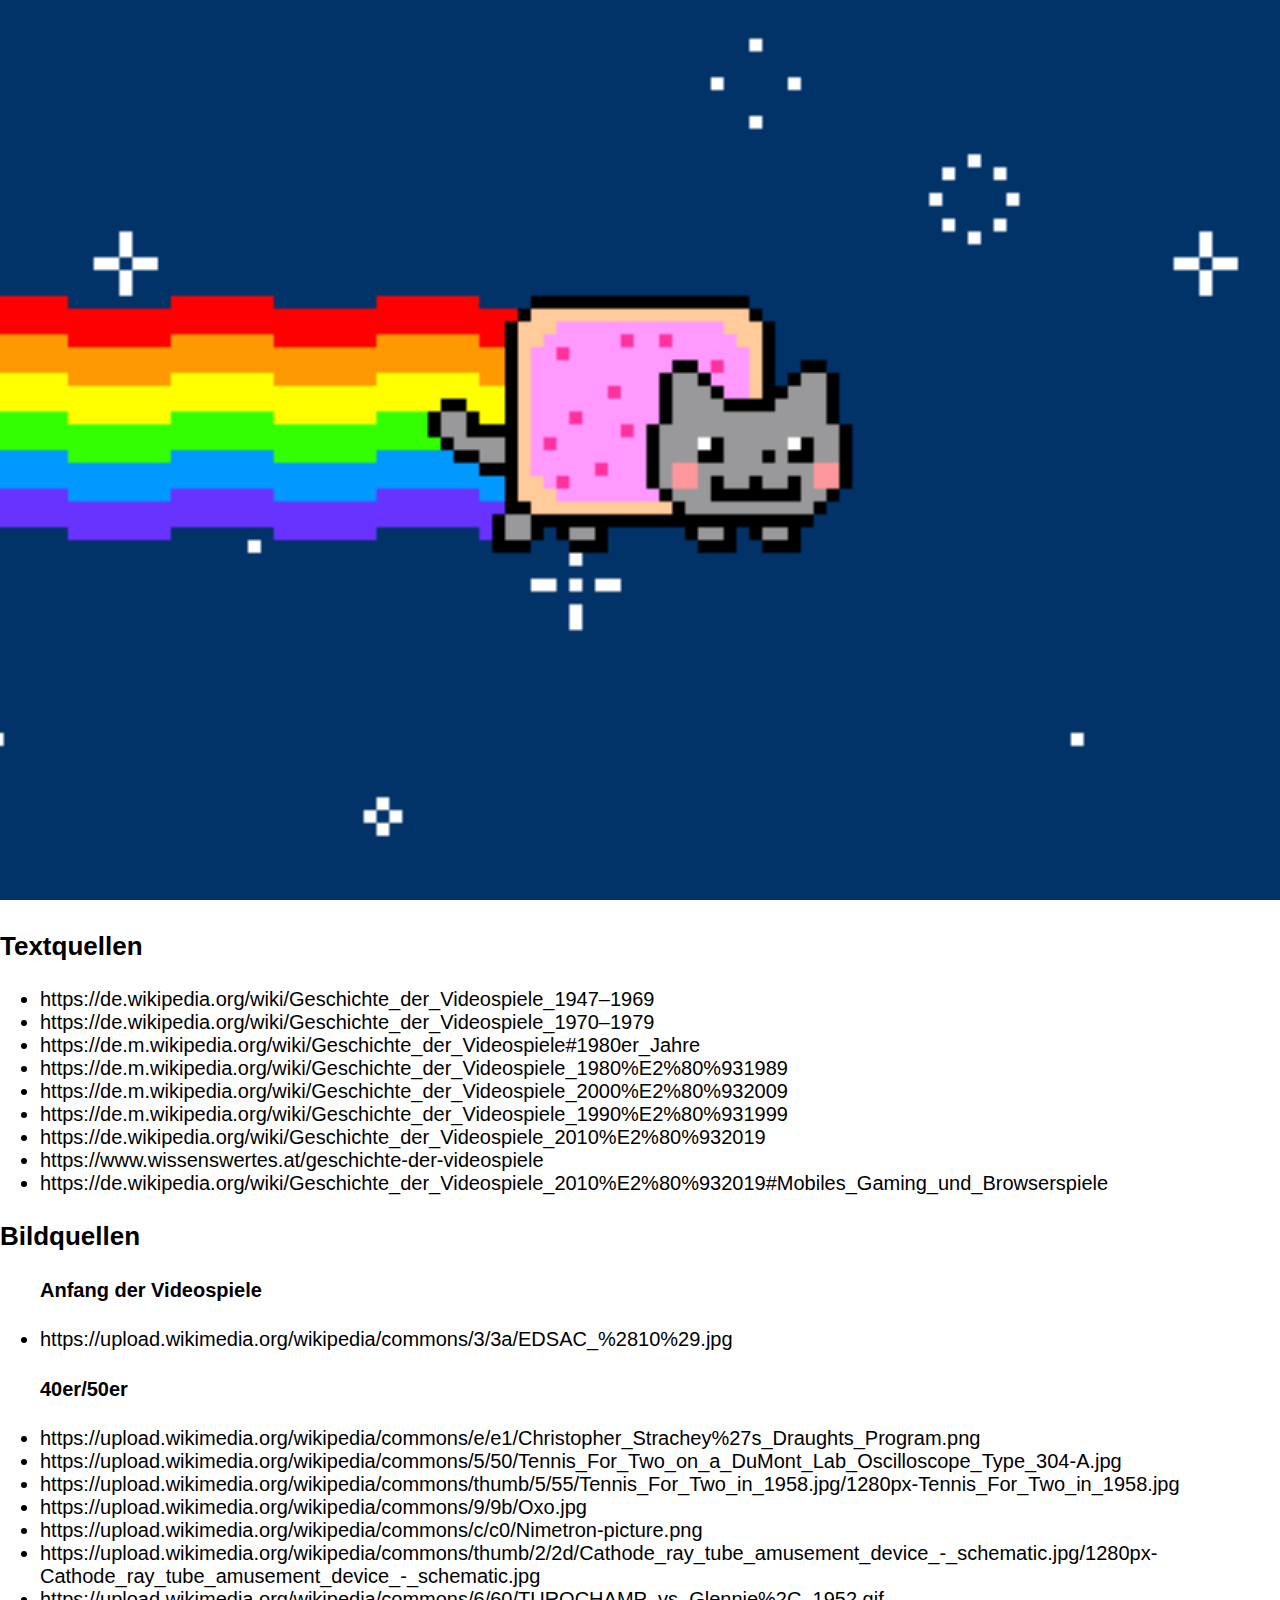
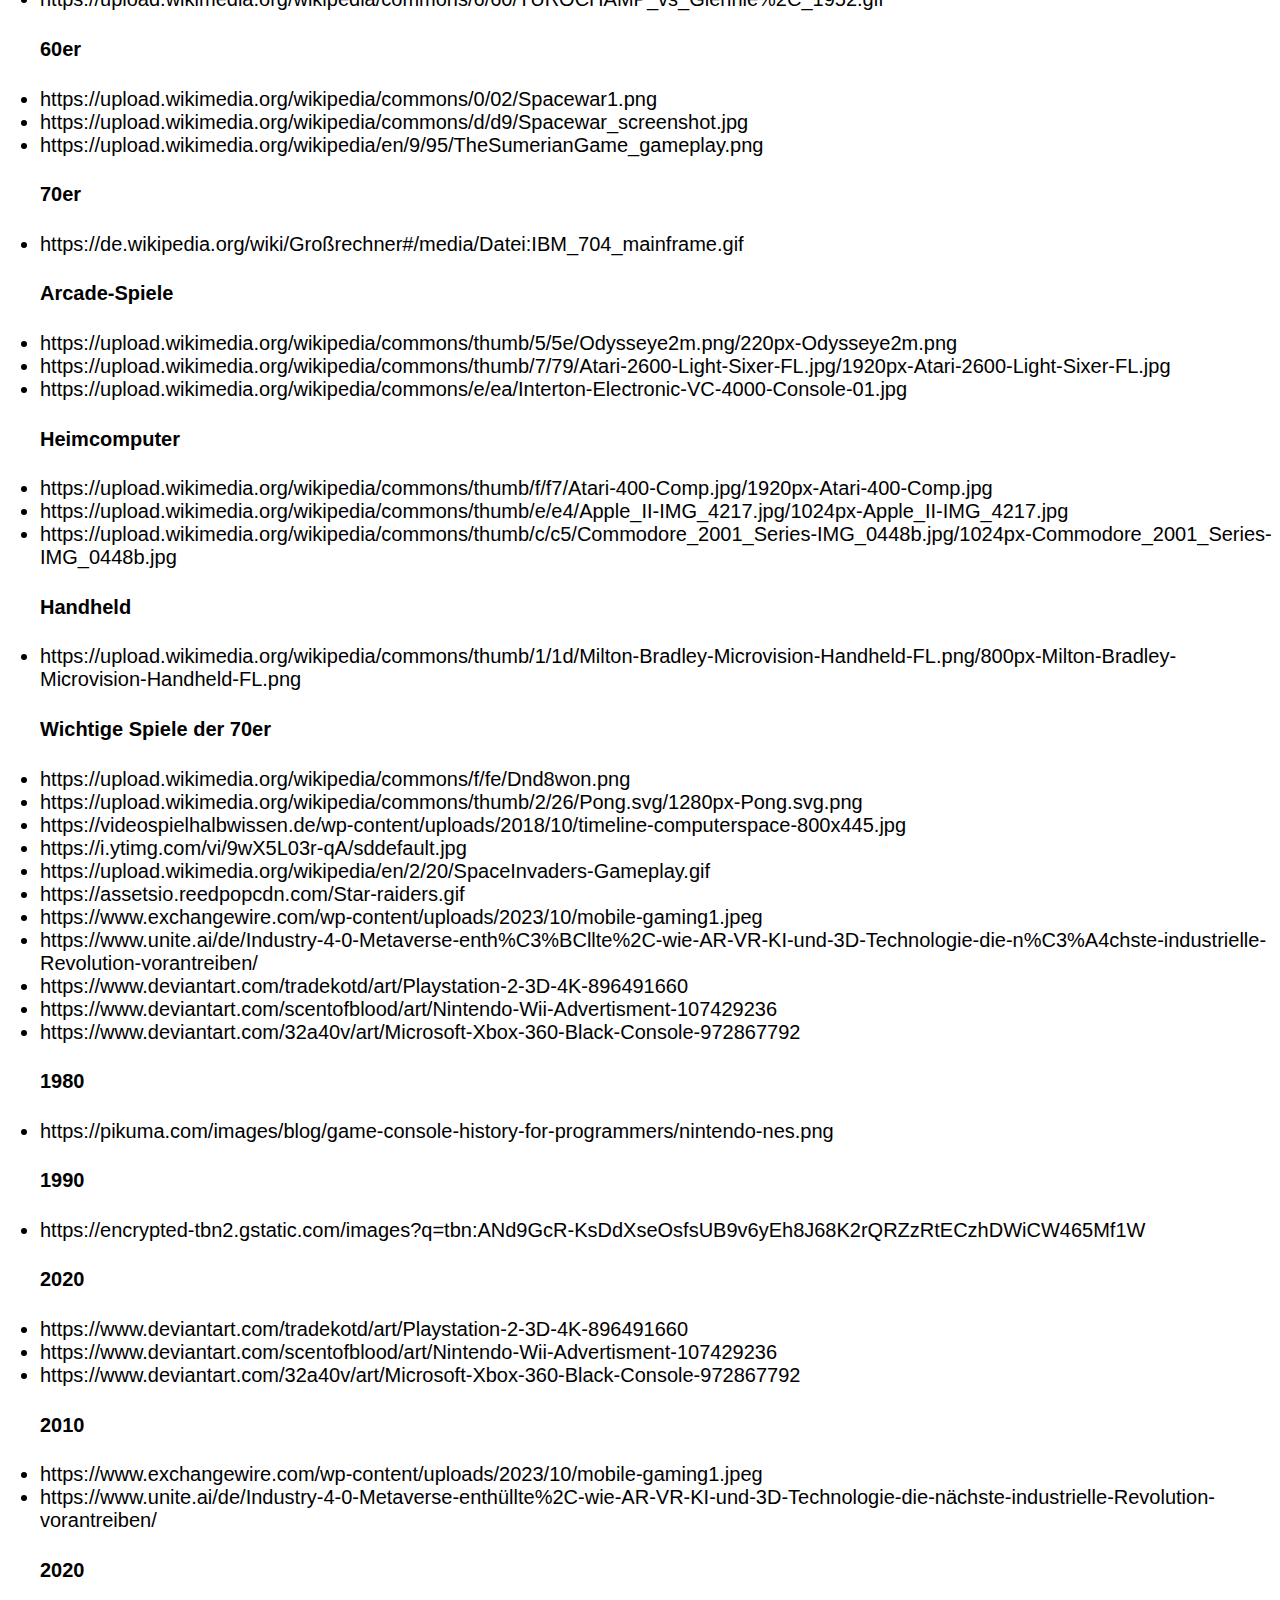
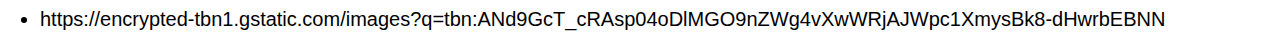
==== commit fe698864: "KAT" ====
--- a/impressum.html
+++ b/impressum.html
@@ -8,10 +8,8 @@
   </head>
   <body>
 
-	<!--<img style="width: 100%;" src="https://external-content.duckduckgo.com/iu/?u=https%3A%2F%2Fimages-wixmp-ed30a86b8c4ca887773594c2.wixmp.com%2Ff%2F67401945-34fc-46b8-8e8f-1982847277d4%2Fddba22b-2fad9d00-1d3f-4ec8-a65d-199a09dfa4e1.gif%3Ftoken%3DeyJ0eXAiOiJKV1QiLCJhbGciOiJIUzI1NiJ9.[base64].p1RcYkkOBXh0fzpoZxaTbE1_xNWLfoLqEZv1_0utuzU&f=1&nofb=1&ipt=6f12c94777b3f1ea8c93417fde70e5d9866ed642e38b8112a717c04409783186&ipo=images">
-	-->
-	<img id="imp_img" src="https://external-content.duckduckgo.com/iu/?u=https%3A%2F%2Fimages-wixmp-ed30a86b8c4ca887773594c2.wixmp.com%2Ff%2F67401945-34fc-46b8-8e8f-1982847277d4%2Fddba22b-2fad9d00-1d3f-4ec8-a65d-199a09dfa4e1.gif%3Ftoken%3DeyJ0eXAiOiJKV1QiLCJhbGciOiJIUzI1NiJ9.[base64].p1RcYkkOBXh0fzpoZxaTbE1_xNWLfoLqEZv1_0utuzU&f=1&nofb=1&ipt=6f12c94777b3f1ea8c93417fde70e5d9866ed642e38b8112a717c04409783186&ipo=images">
 
+	<img id="imp_img" src="images/KAT.gif">
 	<h3> Textquellen </h3>
 
 	<!-- <ul id="quellen"> -->
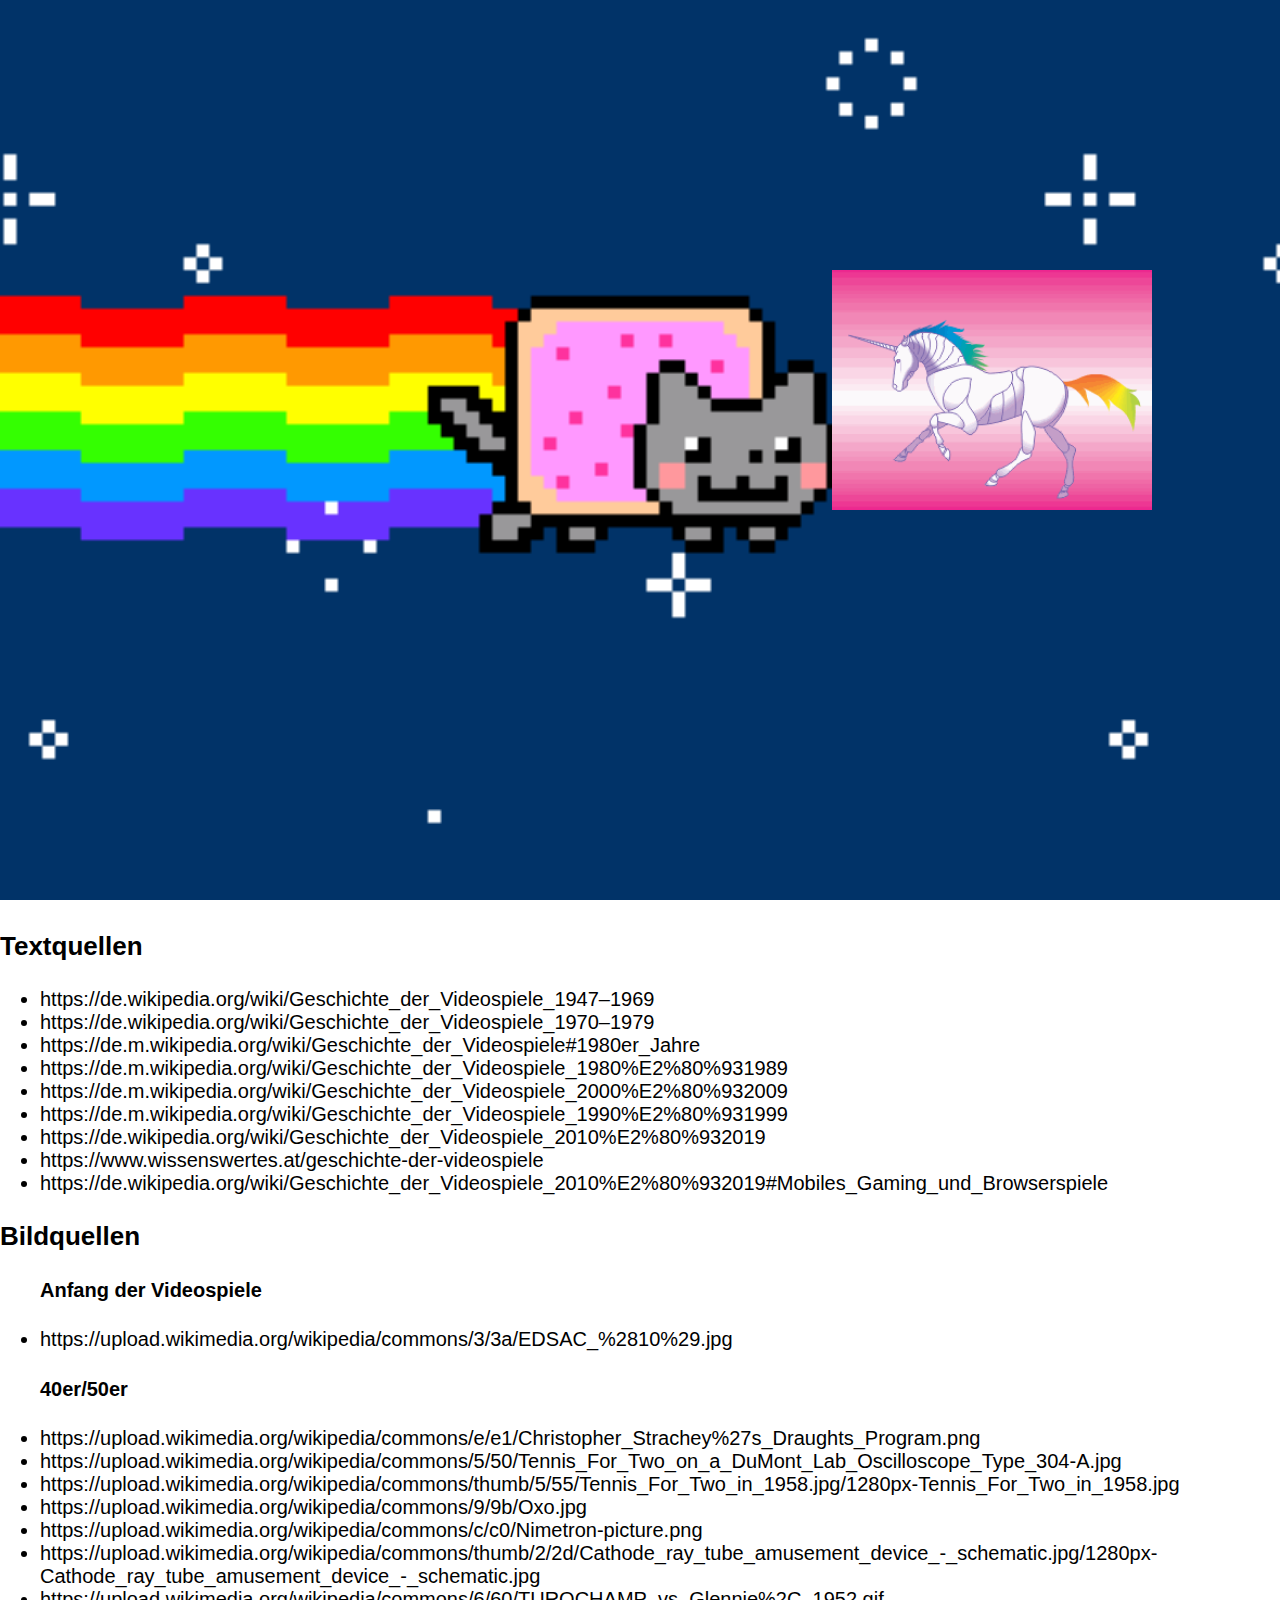
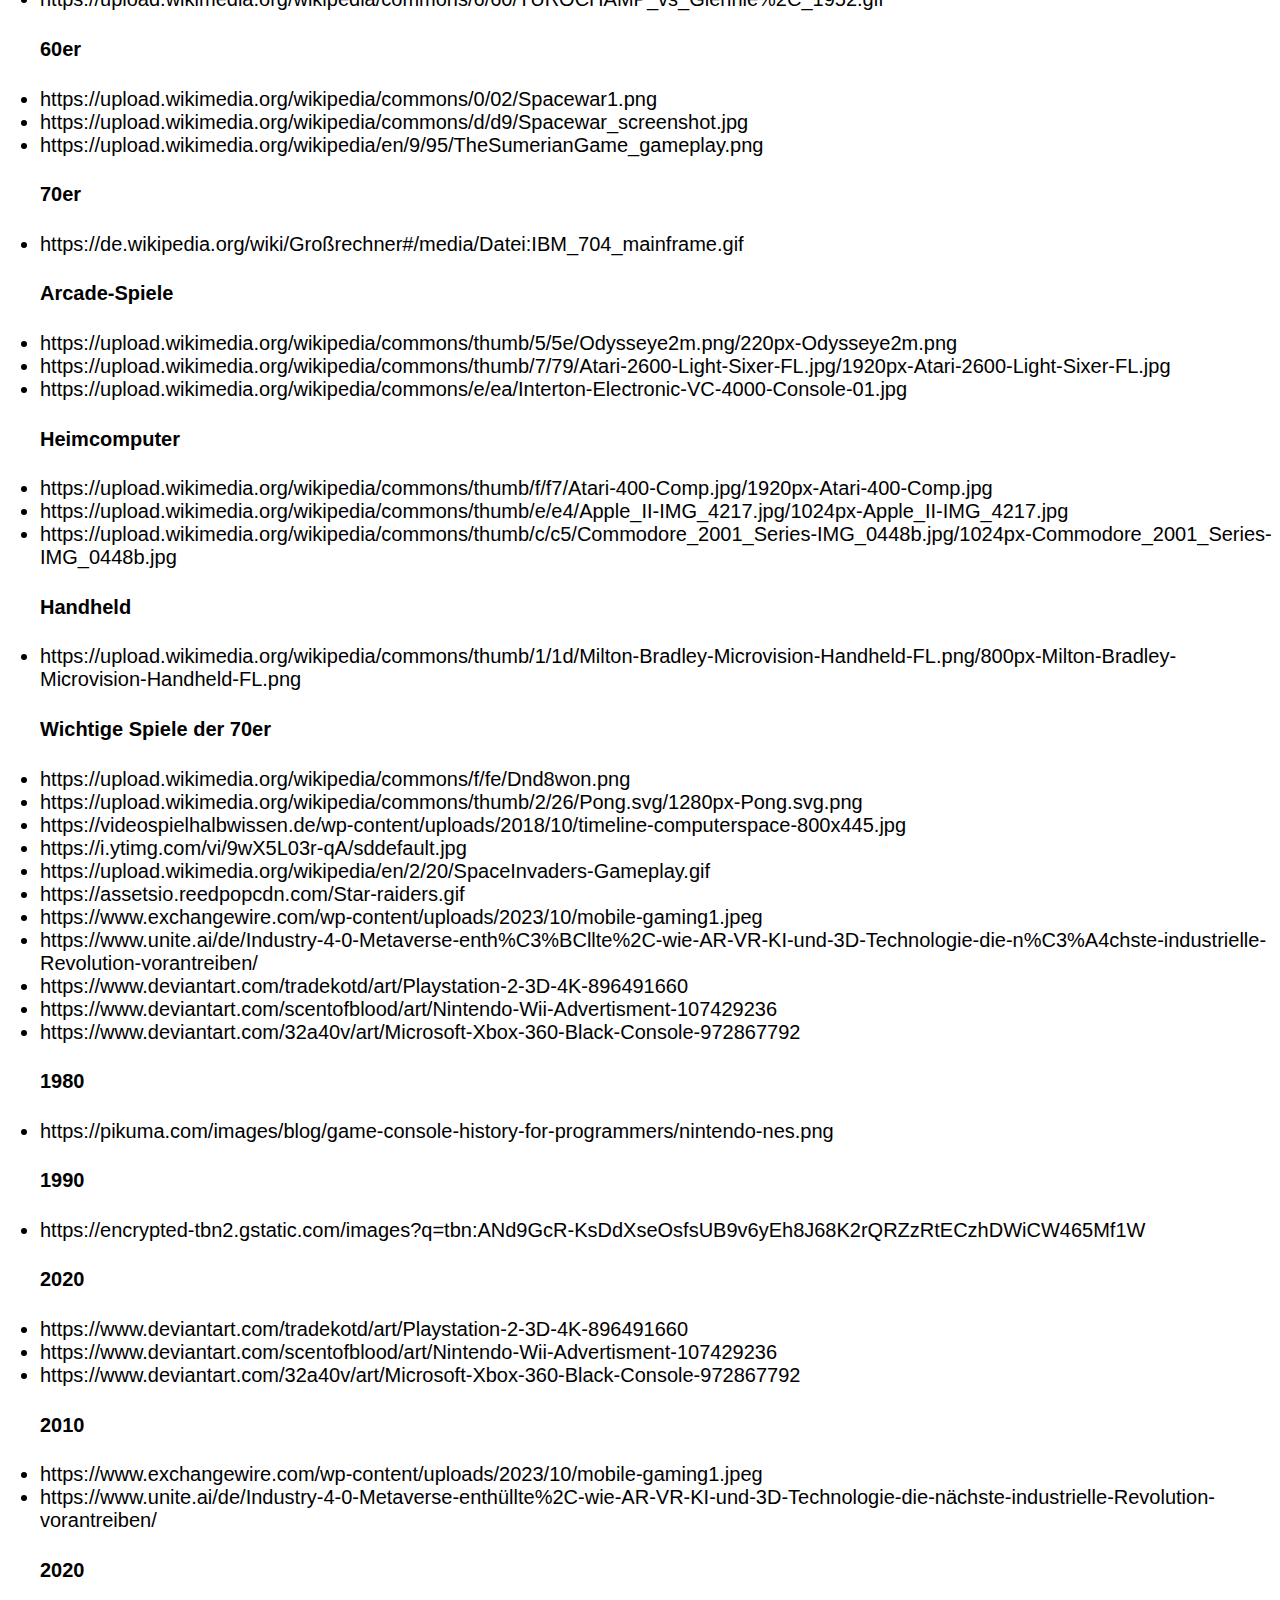
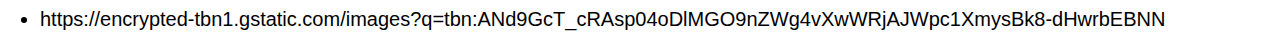
==== commit e492e8eb: "UNICOrn" ====
--- a/impressum.html
+++ b/impressum.html
@@ -10,6 +10,7 @@
 
 
 	<img id="imp_img" src="images/KAT.gif">
+	<img id="unicorn" src="images/UNICORN.gif">
 	<h3> Textquellen </h3>
 
 	<!-- <ul id="quellen"> -->
--- a/style.css
+++ b/style.css
@@ -291,4 +291,13 @@
 	height: 100vh;
 	object-fit: cover;
 	
+}
+
+#unicorn{
+	position: absolute;
+	right: 10vw;
+	top: 30vh;
+	
+	transform: scaleX(-1);
+	width: 25vw;
 }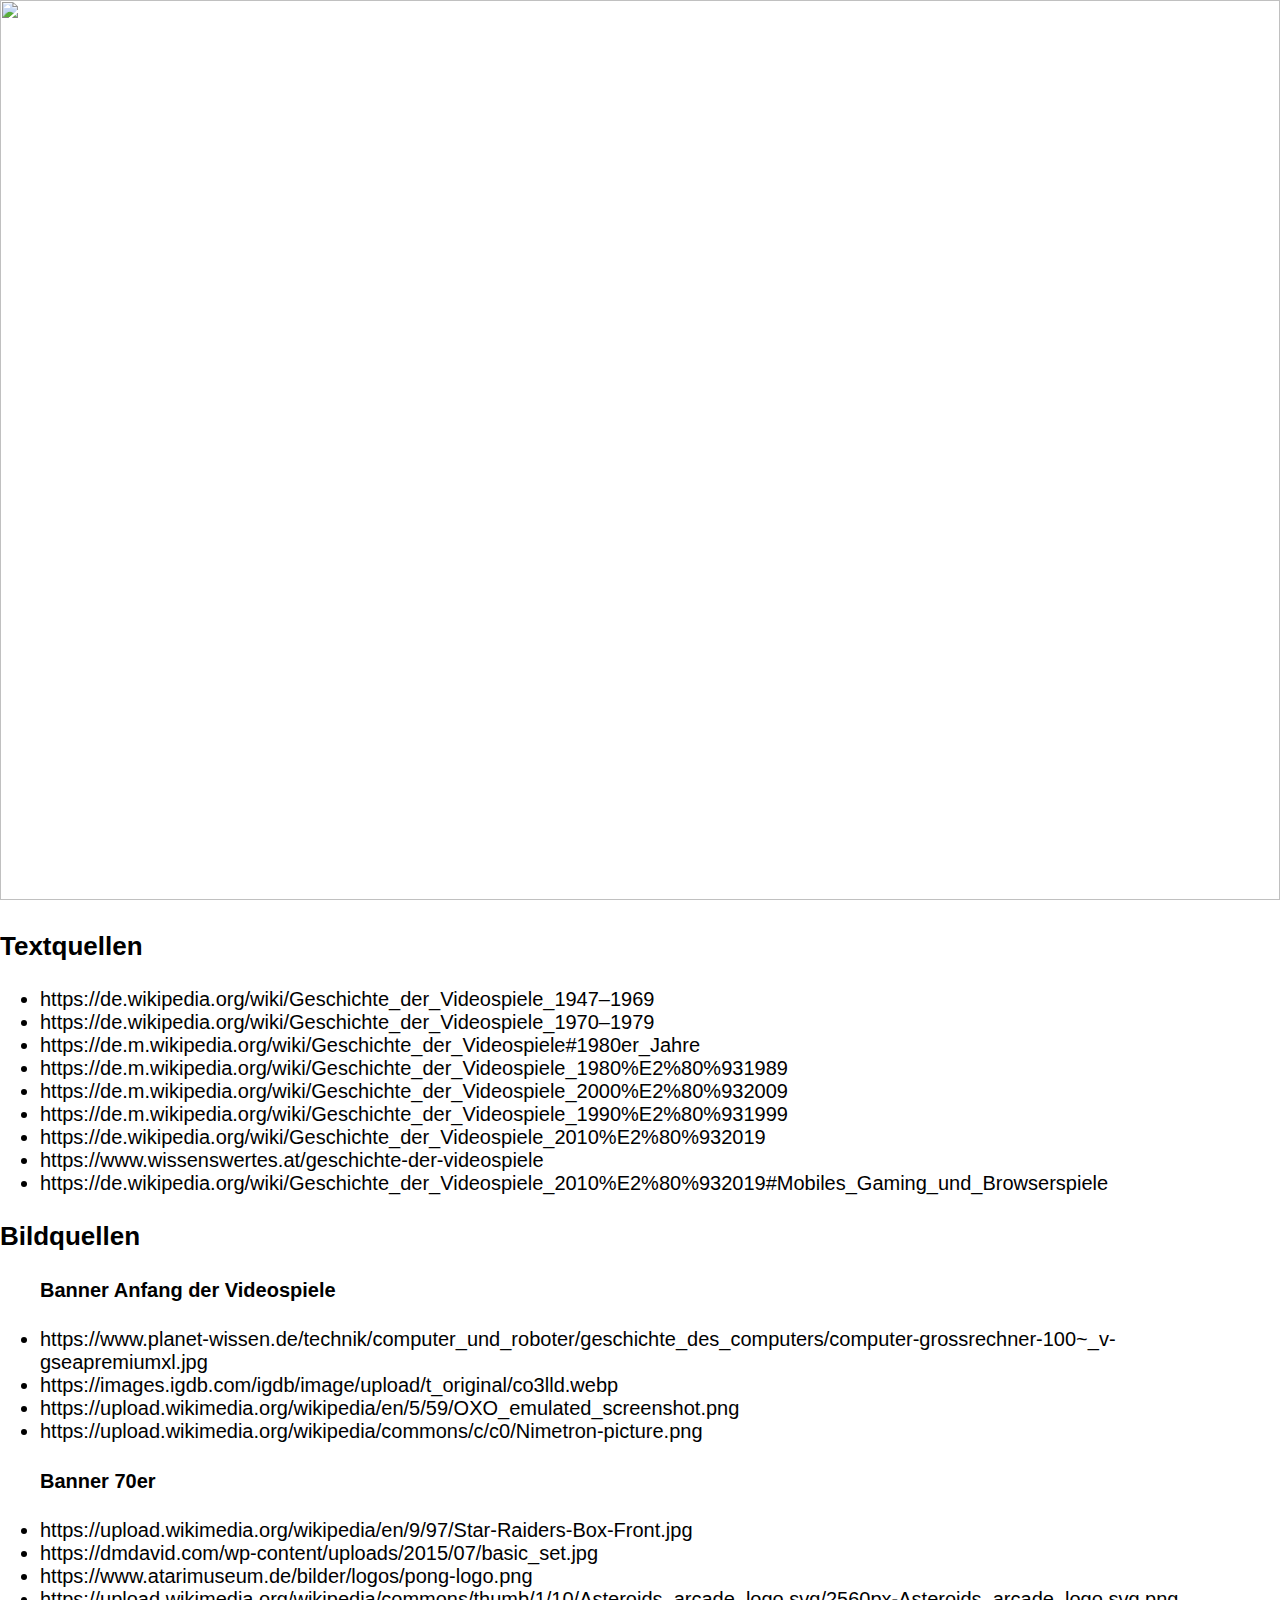
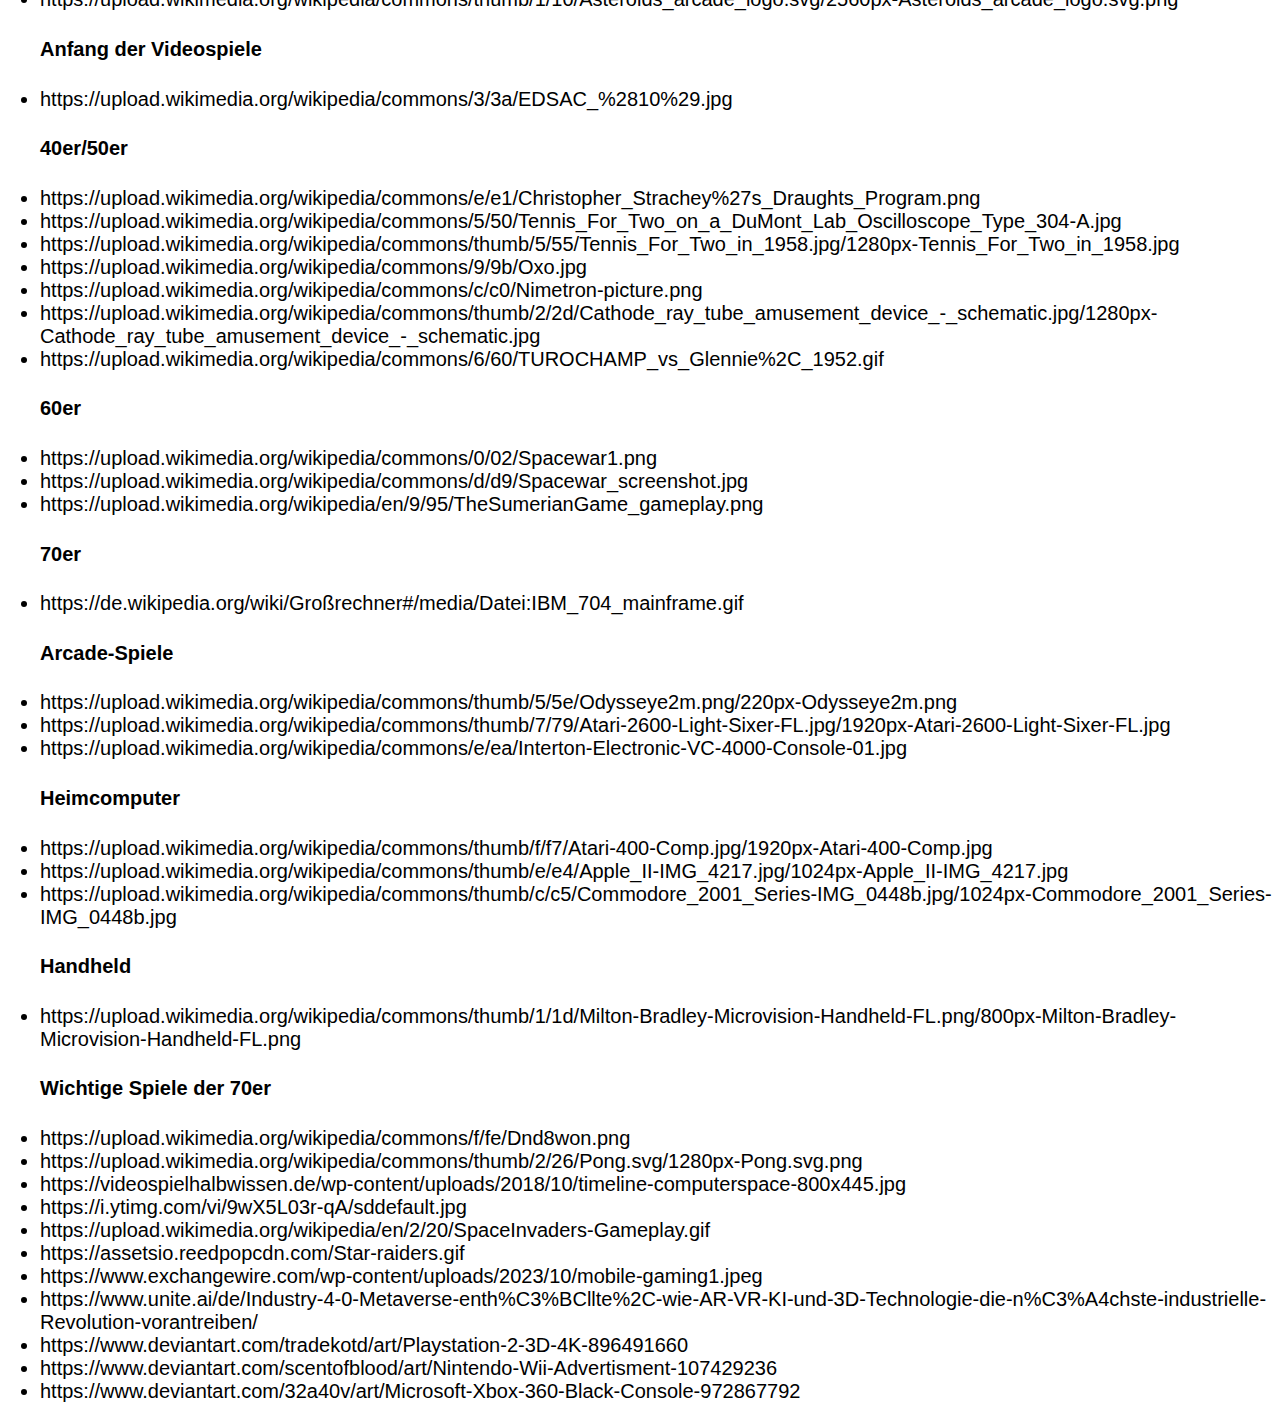
==== commit 3b4413b9: "quellen erweitert + banner anfang vs, 70er" ====
--- a/impressum.html
+++ b/impressum.html
@@ -8,9 +8,10 @@
   </head>
   <body>
 
+	<!--<img style="width: 100%;" src="https://external-content.duckduckgo.com/iu/?u=https%3A%2F%2Fimages-wixmp-ed30a86b8c4ca887773594c2.wixmp.com%2Ff%2F67401945-34fc-46b8-8e8f-1982847277d4%2Fddba22b-2fad9d00-1d3f-4ec8-a65d-199a09dfa4e1.gif%3Ftoken%3DeyJ0eXAiOiJKV1QiLCJhbGciOiJIUzI1NiJ9.[base64].p1RcYkkOBXh0fzpoZxaTbE1_xNWLfoLqEZv1_0utuzU&f=1&nofb=1&ipt=6f12c94777b3f1ea8c93417fde70e5d9866ed642e38b8112a717c04409783186&ipo=images">
+	-->
+	<img id="imp_img" src="https://external-content.duckduckgo.com/iu/?u=https%3A%2F%2Fimages-wixmp-ed30a86b8c4ca887773594c2.wixmp.com%2Ff%2F67401945-34fc-46b8-8e8f-1982847277d4%2Fddba22b-2fad9d00-1d3f-4ec8-a65d-199a09dfa4e1.gif%3Ftoken%3DeyJ0eXAiOiJKV1QiLCJhbGciOiJIUzI1NiJ9.[base64].p1RcYkkOBXh0fzpoZxaTbE1_xNWLfoLqEZv1_0utuzU&f=1&nofb=1&ipt=6f12c94777b3f1ea8c93417fde70e5d9866ed642e38b8112a717c04409783186&ipo=images">
 
-	<img id="imp_img" src="images/KAT.gif">
-	<img id="unicorn" src="images/UNICORN.gif">
 	<h3> Textquellen </h3>
 
 	<!-- <ul id="quellen"> -->
@@ -29,6 +30,18 @@
 	<h3> Bildquellen </h3>
 
 	<ul>
+		<h4> Banner Anfang der Videospiele</h4>
+		<li>https://www.planet-wissen.de/technik/computer_und_roboter/geschichte_des_computers/computer-grossrechner-100~_v-gseapremiumxl.jpg</li>
+		<li>https://images.igdb.com/igdb/image/upload/t_original/co3lld.webp</li>
+		<li>https://upload.wikimedia.org/wikipedia/en/5/59/OXO_emulated_screenshot.png</li>
+		<li>https://upload.wikimedia.org/wikipedia/commons/c/c0/Nimetron-picture.png</li>
+
+		<h4> Banner 70er </h4>
+		<li>https://upload.wikimedia.org/wikipedia/en/9/97/Star-Raiders-Box-Front.jpg</li>
+		<li>https://dmdavid.com/wp-content/uploads/2015/07/basic_set.jpg</li>
+		<li>https://www.atarimuseum.de/bilder/logos/pong-logo.png</li>
+		<li>https://upload.wikimedia.org/wikipedia/commons/thumb/1/10/Asteroids_arcade_logo.svg/2560px-Asteroids_arcade_logo.svg.png</li>
+
 		<h4>Anfang der Videospiele</h4>
 		<li>https://upload.wikimedia.org/wikipedia/commons/3/3a/EDSAC_%2810%29.jpg</li>
 		
@@ -74,23 +87,6 @@
 		<li>https://www.deviantart.com/tradekotd/art/Playstation-2-3D-4K-896491660 </li>
 		<li>https://www.deviantart.com/scentofblood/art/Nintendo-Wii-Advertisment-107429236 </li>
 		<li>https://www.deviantart.com/32a40v/art/Microsoft-Xbox-360-Black-Console-972867792 </li>
-		
-		<h4>1980</h4>
-		<li>https://pikuma.com/images/blog/game-console-history-for-programmers/nintendo-nes.png</li>
-		
-		<h4>1990</h4>
-		<li>https://encrypted-tbn2.gstatic.com/images?q=tbn:ANd9GcR-KsDdXseOsfsUB9v6yEh8J68K2rQRZzRtECzhDWiCW465Mf1W</li>
-		
-		<h4>2020</h4>
-		<li>https://www.deviantart.com/tradekotd/art/Playstation-2-3D-4K-896491660 </li>
-		<li>https://www.deviantart.com/scentofblood/art/Nintendo-Wii-Advertisment-107429236 </li>
-		<li> https://www.deviantart.com/32a40v/art/Microsoft-Xbox-360-Black-Console-972867792</li>
-		
-		<h4>2010</h4>
-		<li>https://www.exchangewire.com/wp-content/uploads/2023/10/mobile-gaming1.jpeg</li>
-		<li>https://www.unite.ai/de/Industry-4-0-Metaverse-enthüllte%2C-wie-AR-VR-KI-und-3D-Technologie-die-nächste-industrielle-Revolution-vorantreiben/  </li>
-		
-		<h4>2020</h4>
-		<li>https://encrypted-tbn1.gstatic.com/images?q=tbn:ANd9GcT_cRAsp04oDlMGO9nZWg4vXwWRjAJWpc1XmysBk8-dHwrbEBNN</li>
+
   </body>
 </html>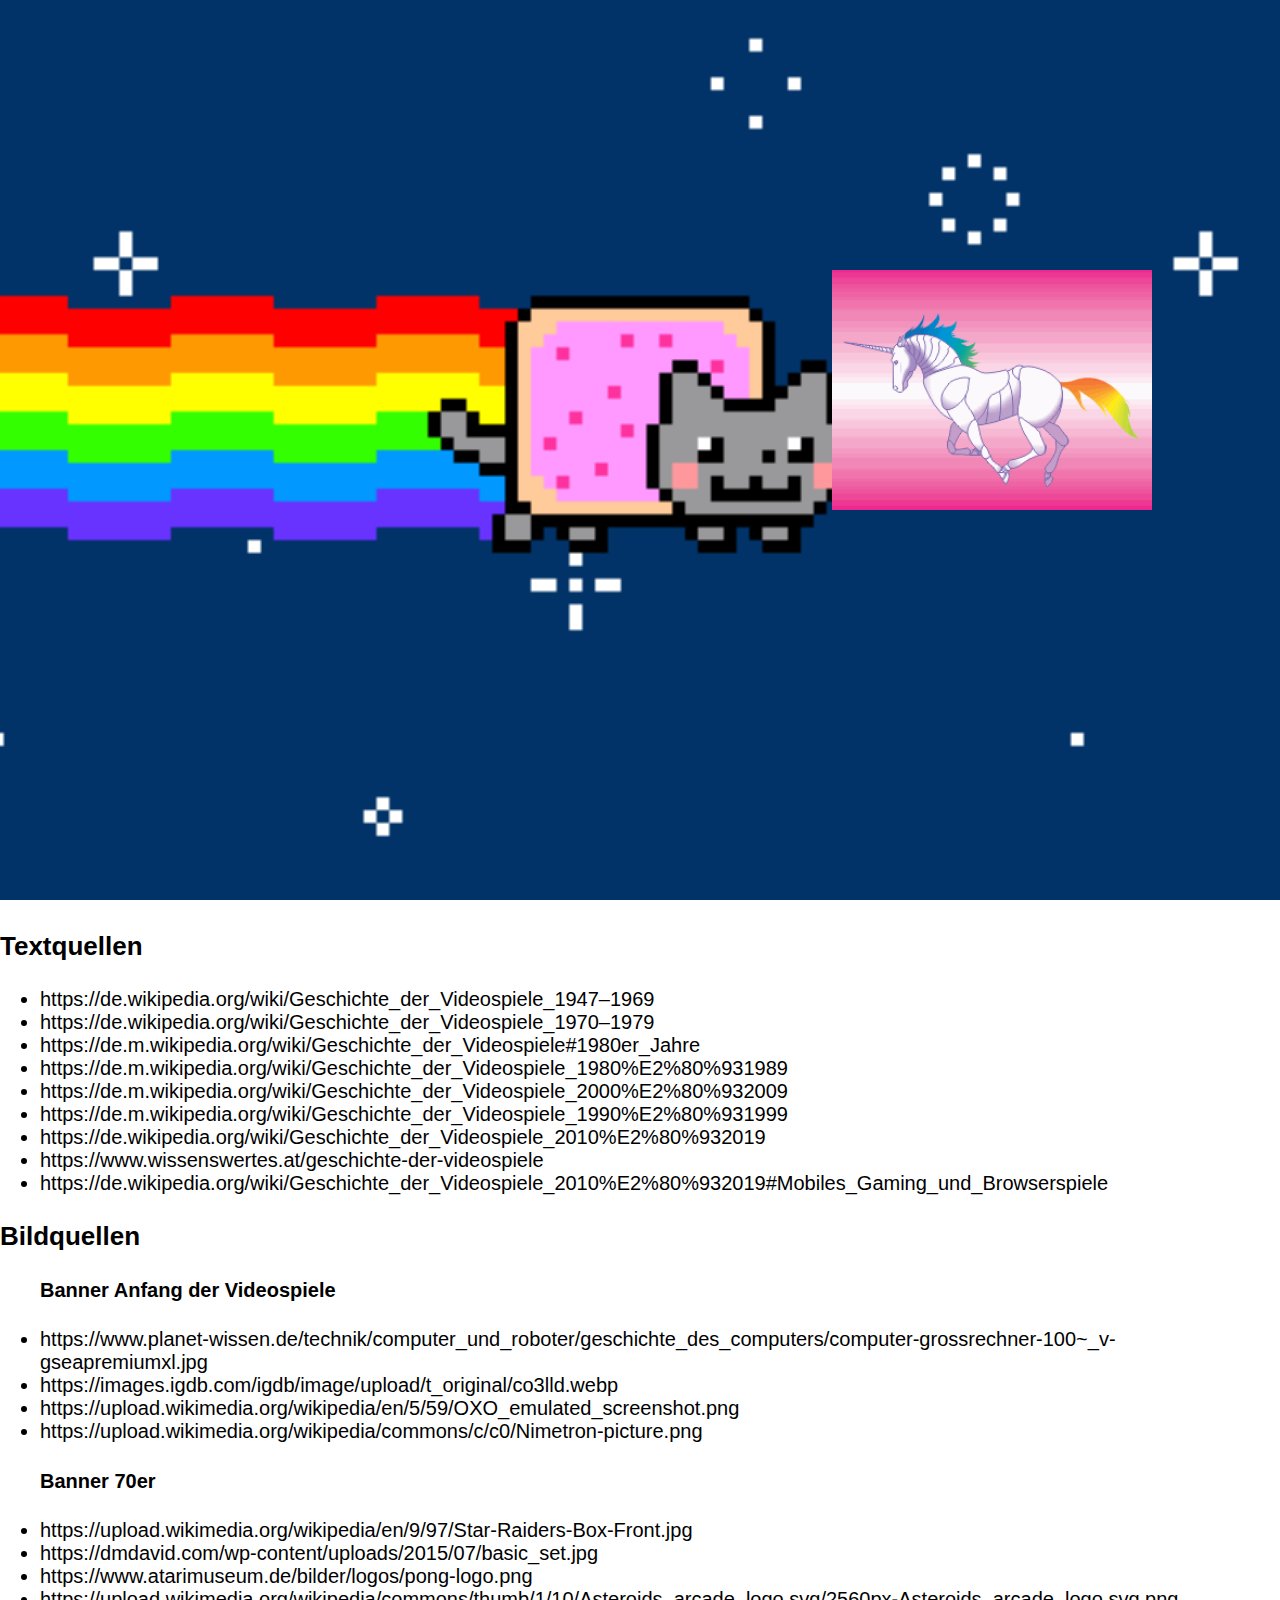
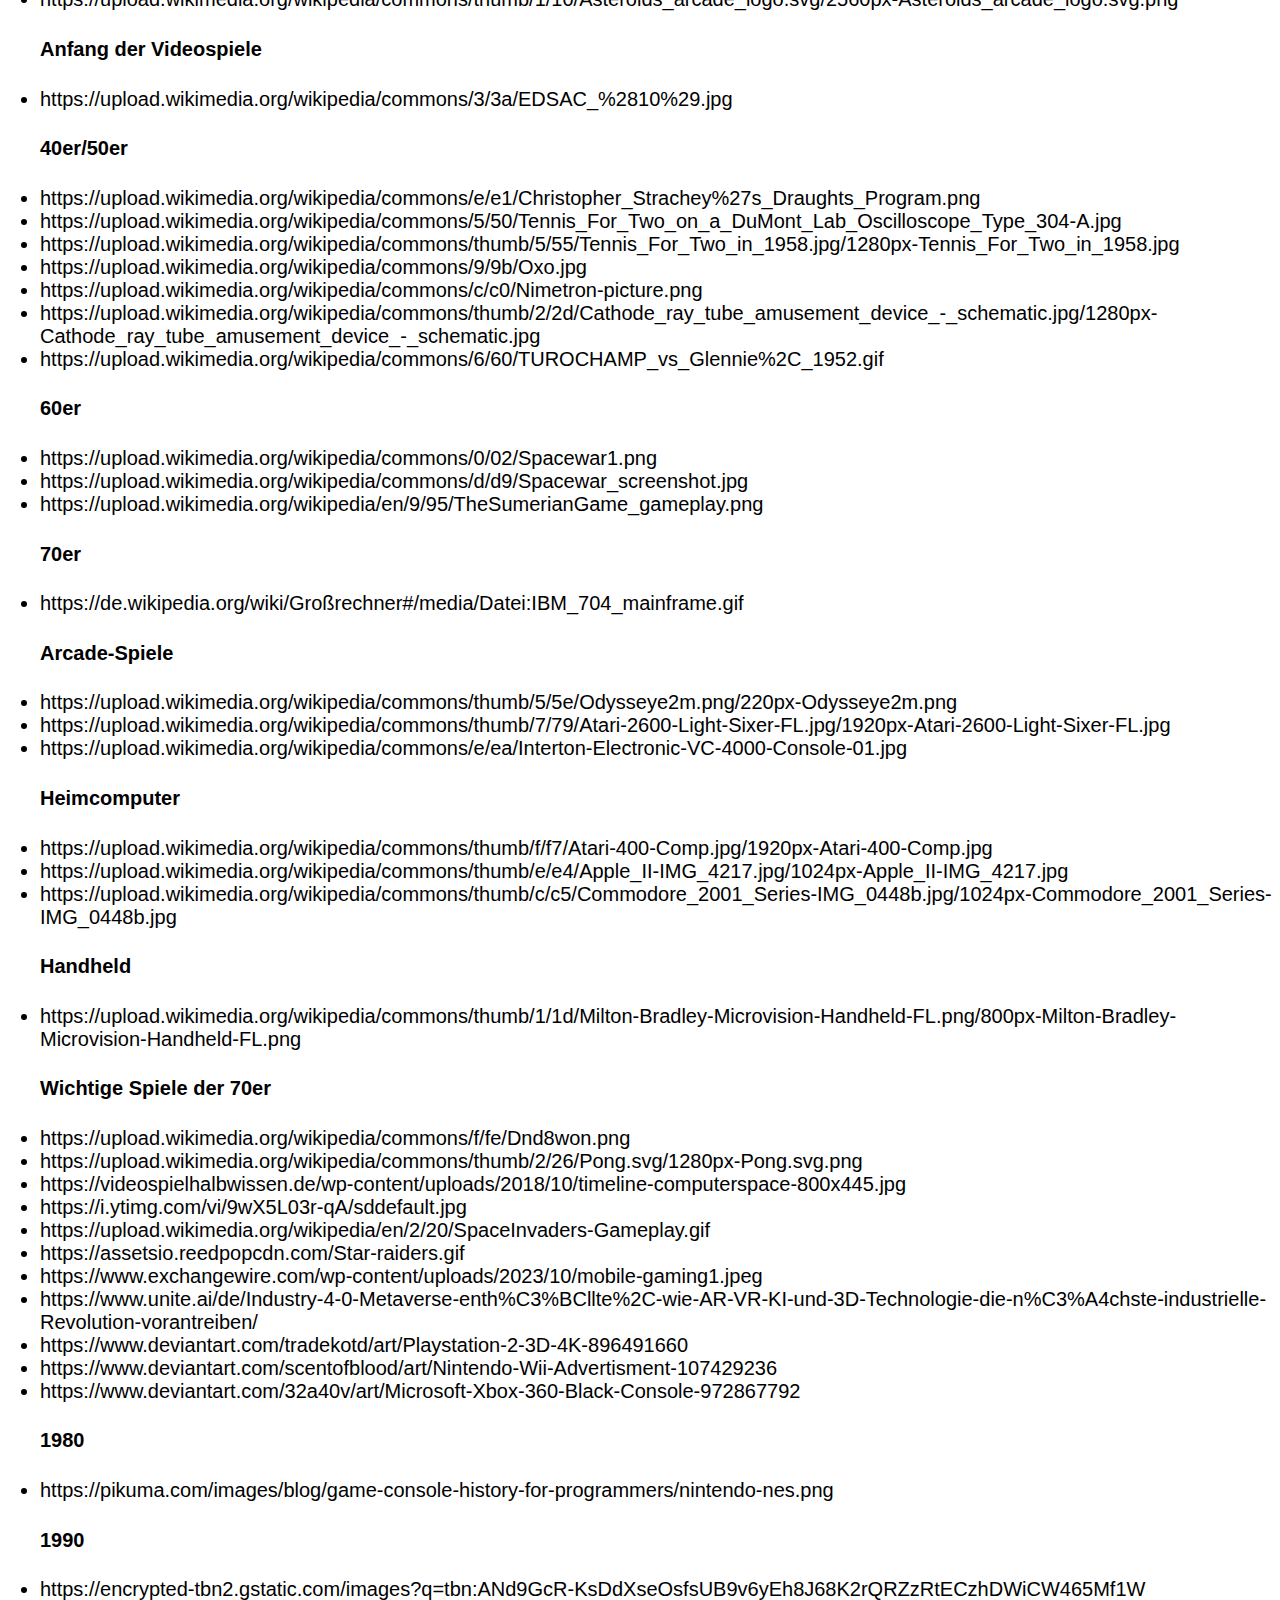
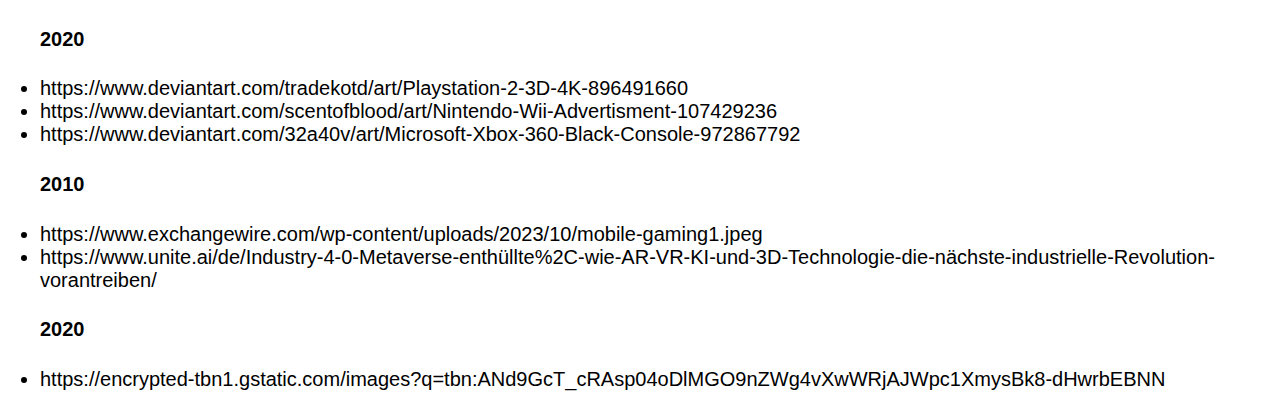
==== commit 83def59f: "Merge branch 'main' of https://github.com/Brubi25/Abschlussprojekt" ====
--- a/impressum.html
+++ b/impressum.html
@@ -8,10 +8,9 @@
   </head>
   <body>
 
-	<!--<img style="width: 100%;" src="https://external-content.duckduckgo.com/iu/?u=https%3A%2F%2Fimages-wixmp-ed30a86b8c4ca887773594c2.wixmp.com%2Ff%2F67401945-34fc-46b8-8e8f-1982847277d4%2Fddba22b-2fad9d00-1d3f-4ec8-a65d-199a09dfa4e1.gif%3Ftoken%3DeyJ0eXAiOiJKV1QiLCJhbGciOiJIUzI1NiJ9.[base64].p1RcYkkOBXh0fzpoZxaTbE1_xNWLfoLqEZv1_0utuzU&f=1&nofb=1&ipt=6f12c94777b3f1ea8c93417fde70e5d9866ed642e38b8112a717c04409783186&ipo=images">
-	-->
-	<img id="imp_img" src="https://external-content.duckduckgo.com/iu/?u=https%3A%2F%2Fimages-wixmp-ed30a86b8c4ca887773594c2.wixmp.com%2Ff%2F67401945-34fc-46b8-8e8f-1982847277d4%2Fddba22b-2fad9d00-1d3f-4ec8-a65d-199a09dfa4e1.gif%3Ftoken%3DeyJ0eXAiOiJKV1QiLCJhbGciOiJIUzI1NiJ9.[base64].p1RcYkkOBXh0fzpoZxaTbE1_xNWLfoLqEZv1_0utuzU&f=1&nofb=1&ipt=6f12c94777b3f1ea8c93417fde70e5d9866ed642e38b8112a717c04409783186&ipo=images">
 
+	<img id="imp_img" src="images/KAT.gif">
+	<img id="unicorn" src="images/UNICORN.gif">
 	<h3> Textquellen </h3>
 
 	<!-- <ul id="quellen"> -->
@@ -87,6 +86,23 @@
 		<li>https://www.deviantart.com/tradekotd/art/Playstation-2-3D-4K-896491660 </li>
 		<li>https://www.deviantart.com/scentofblood/art/Nintendo-Wii-Advertisment-107429236 </li>
 		<li>https://www.deviantart.com/32a40v/art/Microsoft-Xbox-360-Black-Console-972867792 </li>
-
+		
+		<h4>1980</h4>
+		<li>https://pikuma.com/images/blog/game-console-history-for-programmers/nintendo-nes.png</li>
+		
+		<h4>1990</h4>
+		<li>https://encrypted-tbn2.gstatic.com/images?q=tbn:ANd9GcR-KsDdXseOsfsUB9v6yEh8J68K2rQRZzRtECzhDWiCW465Mf1W</li>
+		
+		<h4>2020</h4>
+		<li>https://www.deviantart.com/tradekotd/art/Playstation-2-3D-4K-896491660 </li>
+		<li>https://www.deviantart.com/scentofblood/art/Nintendo-Wii-Advertisment-107429236 </li>
+		<li> https://www.deviantart.com/32a40v/art/Microsoft-Xbox-360-Black-Console-972867792</li>
+		
+		<h4>2010</h4>
+		<li>https://www.exchangewire.com/wp-content/uploads/2023/10/mobile-gaming1.jpeg</li>
+		<li>https://www.unite.ai/de/Industry-4-0-Metaverse-enthüllte%2C-wie-AR-VR-KI-und-3D-Technologie-die-nächste-industrielle-Revolution-vorantreiben/  </li>
+		
+		<h4>2020</h4>
+		<li>https://encrypted-tbn1.gstatic.com/images?q=tbn:ANd9GcT_cRAsp04oDlMGO9nZWg4vXwWRjAJWpc1XmysBk8-dHwrbEBNN</li>
   </body>
 </html>